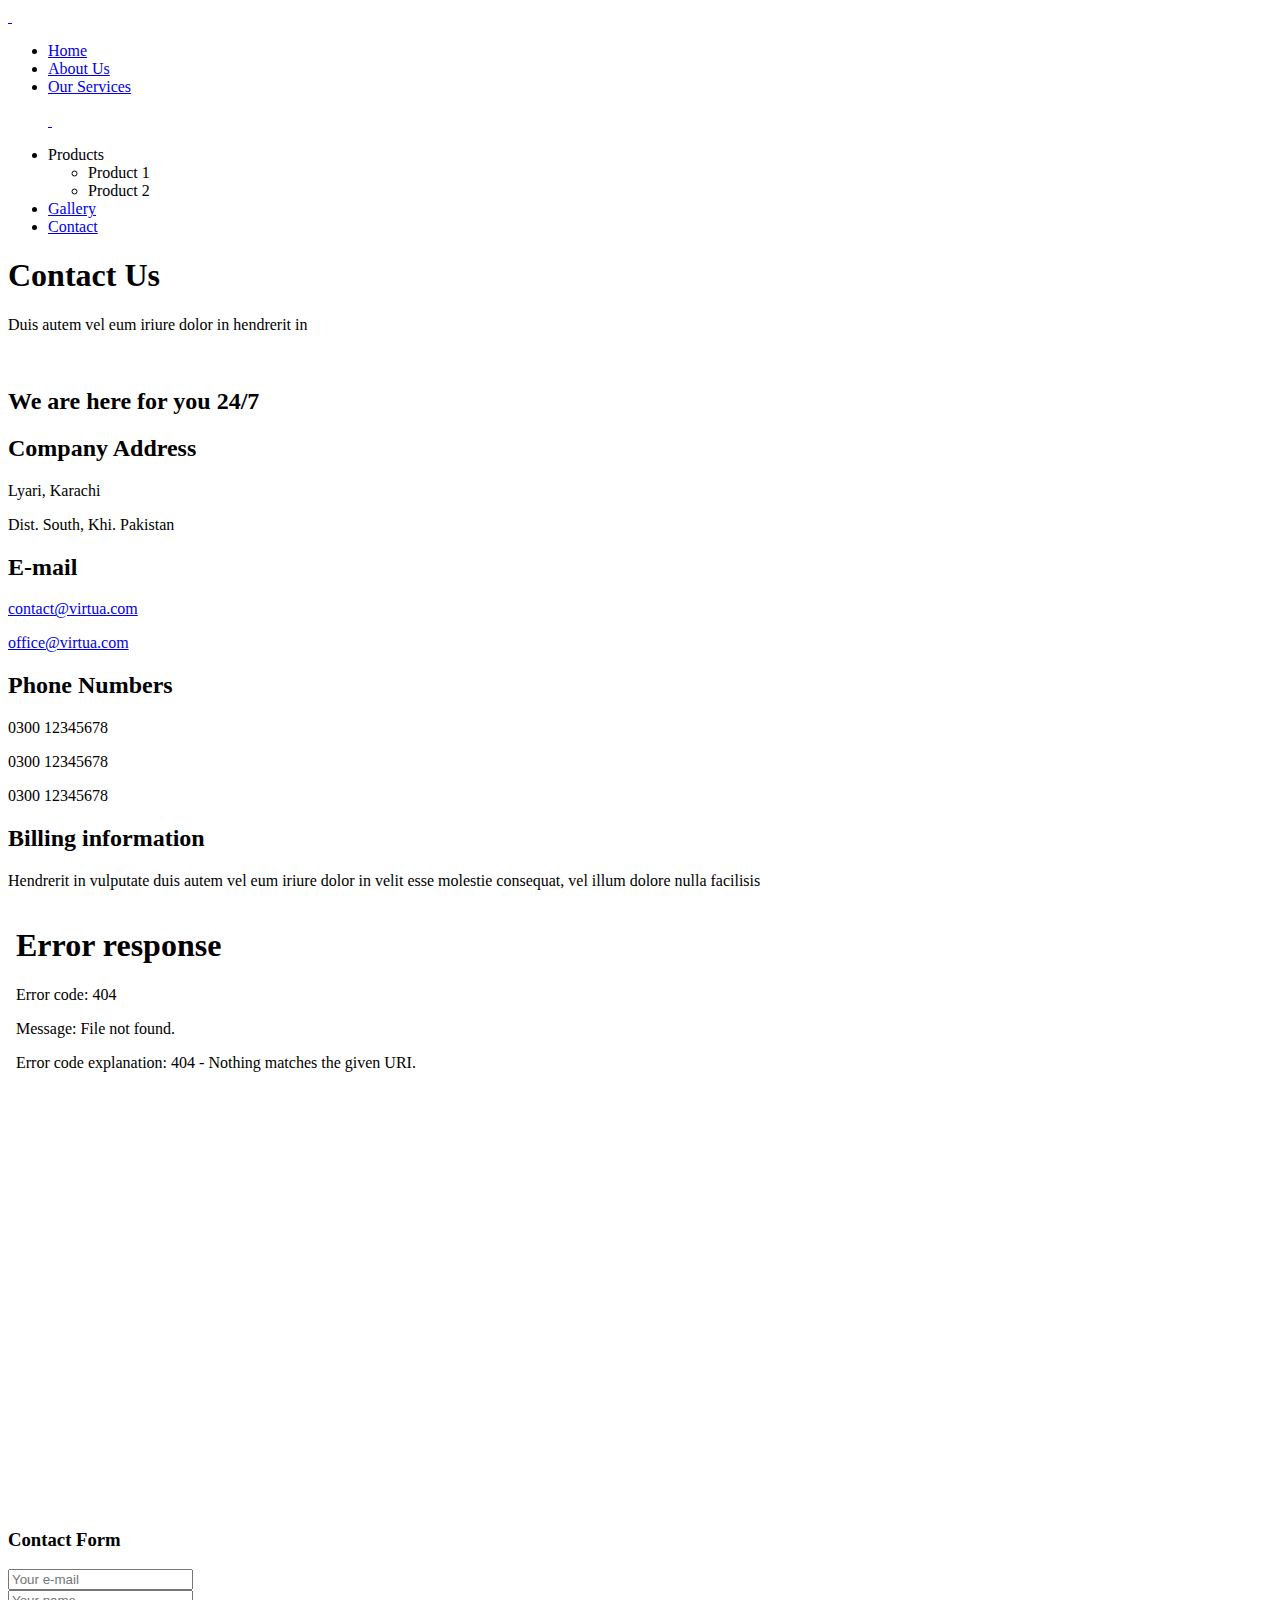
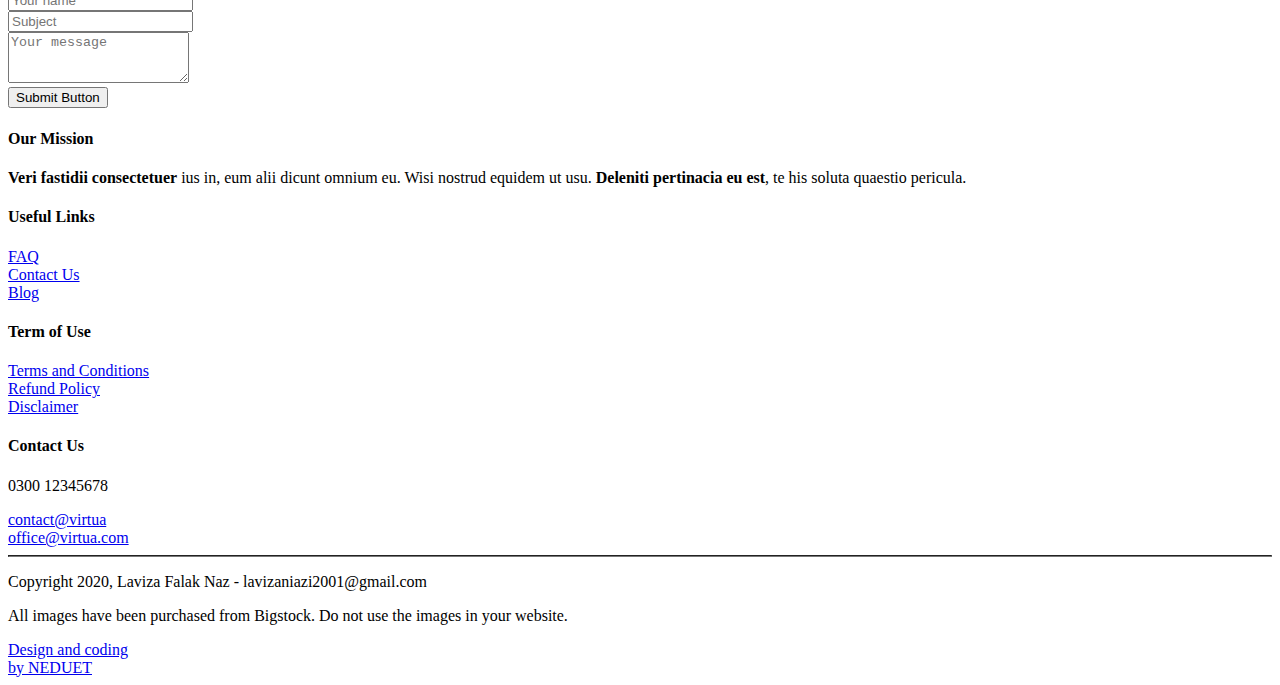
==== contact.html @ 04caccad "Create contact.html" ====
<!DOCTYPE html>
<html lang="en-US">
  <head>
    <meta charset="UTF-8">
    <meta name="viewport" content="width=device-width, initial-scale=1.0" />
    <title>Virtua - Contact us </title>
    <link rel="stylesheet" href="css/components.css">
    <link rel="stylesheet" href="css/icons.css">
    <link rel="stylesheet" href="css/responsee.css">
    <link rel="stylesheet" href="owl-carousel/owl.carousel.css">
    <link rel="stylesheet" href="owl-carousel/owl.theme.css">
    <link rel="stylesheet" href="css/lightcase.css">
    <!-- CUSTOM STYLE -->      
    <link rel="stylesheet" href="css/plpain.css">
    <link href="https://fonts.googleapis.com/css?family=Poppins:100,200,300,400,700,900&amp;subset=latin-ext" rel="stylesheet"> 
    <script type="text/javascript" src="js/jquery-1.8.3.min.js"></script>
    <script type="text/javascript" src="js/jquery-ui.min.js"></script>   
  </head>

  <body class="size-1280">
    <!-- PREMIUM FEATURES BUTTON -->
  	<a target="_blank" class="hide-s" href="../virtua/" style="position:fixed;top:120px;right:-14px;z-index:10;"><img src="img/premium-features.png" alt=""></a>
    <!-- HEADER -->
    <header role="banner" class="position-absolute">    
      <!-- Top Navigation -->
      <nav class="background-transparent background-primary-dott full-width sticky">          
        <div class="top-nav"> 
          <!-- mobile version logo -->              
          <div class="logo hide-l hide-xl hide-xxl">
             <a href="index.html" class="logo">
              <!-- Logo White Version -->
              <img class="logo-white" src="img/logo.svg" alt="">
              <!-- Logo Dark Version -->
              <img class="logo-dark" src="img/logo-dark.svg" alt="">
            </a>
          </div>                  
          <p class="nav-text"></p>
          
          <!-- left menu items -->
          <div class="top-nav left-menu">
             <ul class="right top-ul chevron">
                <li><a href="index.html">Home</a></li>
                <li><a href="about-us.html">About Us</a></li>
                <li><a href="services.html">Our Services</a></li>
             </ul>
          </div>
          
          <!-- logo -->
          <ul class="logo-menu">
            <a href="index.html" class="logo">
              <!-- Logo White Version -->
              <img class="logo-white" src="img/logo.svg" alt="">
              <!-- Logo Dark Version -->
              <img class="logo-dark" src="img/logo-dark.svg" alt="">
            </a>
          </ul>
          
          <!-- right menu items -->
          <div class="top-nav right-menu">
             <ul class="top-ul chevron">
                <li>
                  <a>Products</a>
                  <ul>
                    <li><a>Product 1</a></li>
                    <li><a>Product 2</a></li>
                  </ul>
                </li>
                <li><a href="gallery.html">Gallery</a></li>
                <li><a href="contact.html">Contact</a></li>
             </ul> 
          </div>
        </div>
      </nav>
    </header>
    
    <!-- MAIN -->
    <main role="main">
      <article>    
        <!-- Header -->
        <header class="section background-image text-center" style="background-image:url(img/carousel-02.jpg)">
          <h1 class="animated-element slow text-extra-thin text-white text-s-size-30 text-m-size-40 text-size-50 text-line-height-1 margin-bottom-30 margin-top-130">
            Contact Us
          </h1>
          <p class="animated-element text-white">Duis autem vel eum iriure dolor in hendrerit in</p>
          
          <!-- white full width arrow object -->
          <img class="arrow-object" src="img/arrow-object-white.svg" alt="">
        </header>
        
        <!-- Section 1 -->
        <section class="section-small-padding background-white text-center">      
          <div class="line">
            <i class="icon-sli-heart text-primary text-size-40"></i>
            <h2 class="text-dark text-size-50 text-m-size-40">We are here for you <b class="text-primary">24/7</b></h2>
          </div>                                                                                                    
        </section>
        
        <!-- Section 2 -->
        <section class="full-width background-grey">
          <div class="m-12 l-6">
            <div class="padding-3x">
              <div class="margin2x">
                
                <div class="l-12 xl-6 margin-bottom-60">
                  <div class="float-left">
                    <i class="icon-sli-location-pin text-primary text-size-40 text-line-height-1"></i>
                  </div>
                  <div class="margin-left-60">
                    <h2 class="text-size-20 margin-bottom-10 text-strong">Company Address</h2>                
                    <p>Lyari, Karachi</p>
                    <p>Dist. South, Khi. Pakistan</p>             
                  </div>
                </div>
                
                <div class="l-12 xl-6 margin-bottom-60">
                  <div class="float-left">
                    <i class="icon-sli-envelope text-primary text-size-40 text-line-height-1"></i>
                  </div>
                  <div class="margin-left-60">
                    <h2 class="text-size-20 margin-bottom-10 text-strong">E-mail</h2>                
                    <p><a class="text-primary-hover" href="#">contact@virtua.com</a></p>
                    <p><a class="text-primary-hover" href="#">office@virtua.com</a></p>               
                  </div>
                </div>
                
                <div class="l-12 xl-6 margin-bottom-60">
                  <div class="float-left">
                    <i class="icon-sli-earphones-alt text-primary text-size-40 text-line-height-1"></i>
                  </div>
                  <div class="margin-left-60">
                    <h2 class="text-size-20 margin-bottom-10 text-strong">Phone Numbers</h2>                
                    <p>0300 12345678</p>
                    <p>0300 12345678</p>
                    <p>0300 12345678</p>               
                  </div>
                </div>
                
                <div class="l-12 xl-6">
                  <div class="float-left">
                    <i class="icon-sli-paper-plane text-primary text-size-40 text-line-height-1"></i>
                  </div>
                  <div class="margin-left-60">
                    <h2 class="text-size-20 margin-bottom-10 text-strong">Billing information</h2>
                    <p>Hendrerit in vulputate duis autem vel eum iriure dolor in velit esse molestie consequat, vel illum dolore nulla facilisis</p>                 
                  </div>
                </div>
              </div>
            </div>
          </div>
          <div class="m-12 l-6">
            <iframe src="<iframe src="https://www.google.com/maps/embed?pb=!1m18!1m12!1m3!1d924244.0619641689!2d66.59499551729773!3d25.192146526892635!2m3!1f0!2f0!3f0!3m2!1i1024!2i768!4f13.1!3m3!1m2!1s0x3eb33e06651d4bbf%3A0x9cf92f44555a0c23!2sKarachi%2C%20Karachi%20City%2C%20Sindh!5e0!3m2!1sen!2s!4v1603835503792!5m2!1sen!2s" width="100%" height="600" frameborder="0" style="border:0"></iframe>
          </div>
        </section>
        
        <!-- Section 3 -->
        <section class="section background-dark">
          <div class="s-12 m-12 l-4 center">
            <h3 class="text-size-30 margin-bottom-40 text-center"><b>Contact Form</b></h3>
            <form class="customform text-white" method="post" enctype="multipart/form-data">
              <div class="line">
                <div class="margin">
                  <div class="s-12 m-12 l-6">
                    <input name="email" class="required email" placeholder="Your e-mail" title="Your e-mail" type="text" />
                  </div>
                  <div class="s-12 m-12 l-6">
                    <input name="name" class="name" placeholder="Your name" title="Your name" type="text" />
                  </div>
                </div>
              </div>            
                              
              <div class="line">       
                <div class="s-12">
                  <input name="subject" class="required subject" placeholder="Subject" title="Subject" type="text" />
                </div>
                <div class="s-12">
                  <textarea name="message" class="required message" placeholder="Your message" rows="3"></textarea>
                </div>
                <div class="s-12"><button class="button border-radius text-white background-primary" type="submit">Submit Button</button></div>
              </div>    
            </form>
          </div>           
        </section>
      </article>
    </main>
    
    <!-- FOOTER -->
    <footer>
      <!-- Social -->
      <div class="background-primary padding text-center">
        <a href="/"><i class="icon-facebook_circle text-size-25 text-dark"></i></a> 
        <a href="/"><i class="icon-twitter_circle text-size-25 text-dark"></i></a>
        <a href="/"><i class="icon-google_plus_circle text-size-25 text-dark"></i></a>
        <a href="/"><i class="icon-instagram_circle text-size-25 text-dark"></i></a> 
        <a href="/"><i class="icon-linked_in_circle text-size-25 text-dark"></i></a>                                                                       
      </div>
      <!-- Main Footer -->
      <section class="section background-dark">
        <div class="line"> 
          <div class="margin2x">
            <div class="s-12 m-6 l-3 xl-5">
               <h4 class="text-white text-strong">Our Mission</h4>
               <p>
                 <b class="text-size-20">Veri fastidii consectetuer</b> ius in, eum alii dicunt omnium eu. Wisi nostrud equidem ut usu. <b class="text-size-20">Deleniti pertinacia eu est</b>, te his soluta quaestio pericula.
               </p>
            </div>
            <div class="s-12 m-6 l-3 xl-2">
               <h4 class="text-white text-strong margin-m-top-30">Useful Links</h4>
               <a class="text-primary-hover" href="#">FAQ</a><br>      
               <a class="text-primary-hover" href="contact.html">Contact Us</a><br>
               <a class="text-primary-hover" href="#">Blog</a>
            </div>
            <div class="s-12 m-6 l-3 xl-2">
               <h4 class="text-white text-strong margin-m-top-30">Term of Use</h4>
               <a class="text-primary-hover" href="#">Terms and Conditions</a><br>
               <a class="text-primary-hover" href="#">Refund Policy</a><br>
               <a class="text-primary-hover" href="#">Disclaimer</a>
            </div>
            <div class="s-12 m-6 l-3 xl-3">
               <h4 class="text-white text-strong margin-m-top-30">Contact Us</h4>
                <p><i class="icon-sli-screen-smartphone text-primary"></i> 0300 12345678</p>
                <a class="text-primary-hover" href="#"><i class="icon-sli-mouse text-primary"></i> contact@virtua</a><br>
                <a class="text-primary-hover" href="#"><i class="icon-sli-mouse text-primary"></i> office@virtua.com</a>
            </div>
          </div>  
        </div>    
      </section>
      <div class="background-dark">
         <div class="line">
            <hr class="break margin-top-bottom-0" style="border-color: #777;">
         </div>
      </div>
      <!-- Bottom Footer -->
      <section class="padding-2x background-dark full-width">
        <div class="line">
          <div class="s-12 l-6">
            <p class="text-size-12">Copyright 2020, Laviza Falak Naz - lavizaniazi2001@gmail.com</p>
            <p class="text-size-12">All images have been purchased from Bigstock. Do not use the images in your website.</p>
          </div>
          <div class="s-12 l-6">
            <a class="right text-size-12 text-primary-hover" href="#" title="Response - lightweight responsive framework">Design and coding<br> by NEDUET</a>
          </div>
        </div>  
      </section>
    </footer>
    <script type="text/javascript" src="js/responsee.js"></script>
    <script type="text/javascript" src="owl-carousel/owl.carousel.js"></script>
    <script type="text/javascript" src="js/plain.js"></script> 
  </body>
</html>
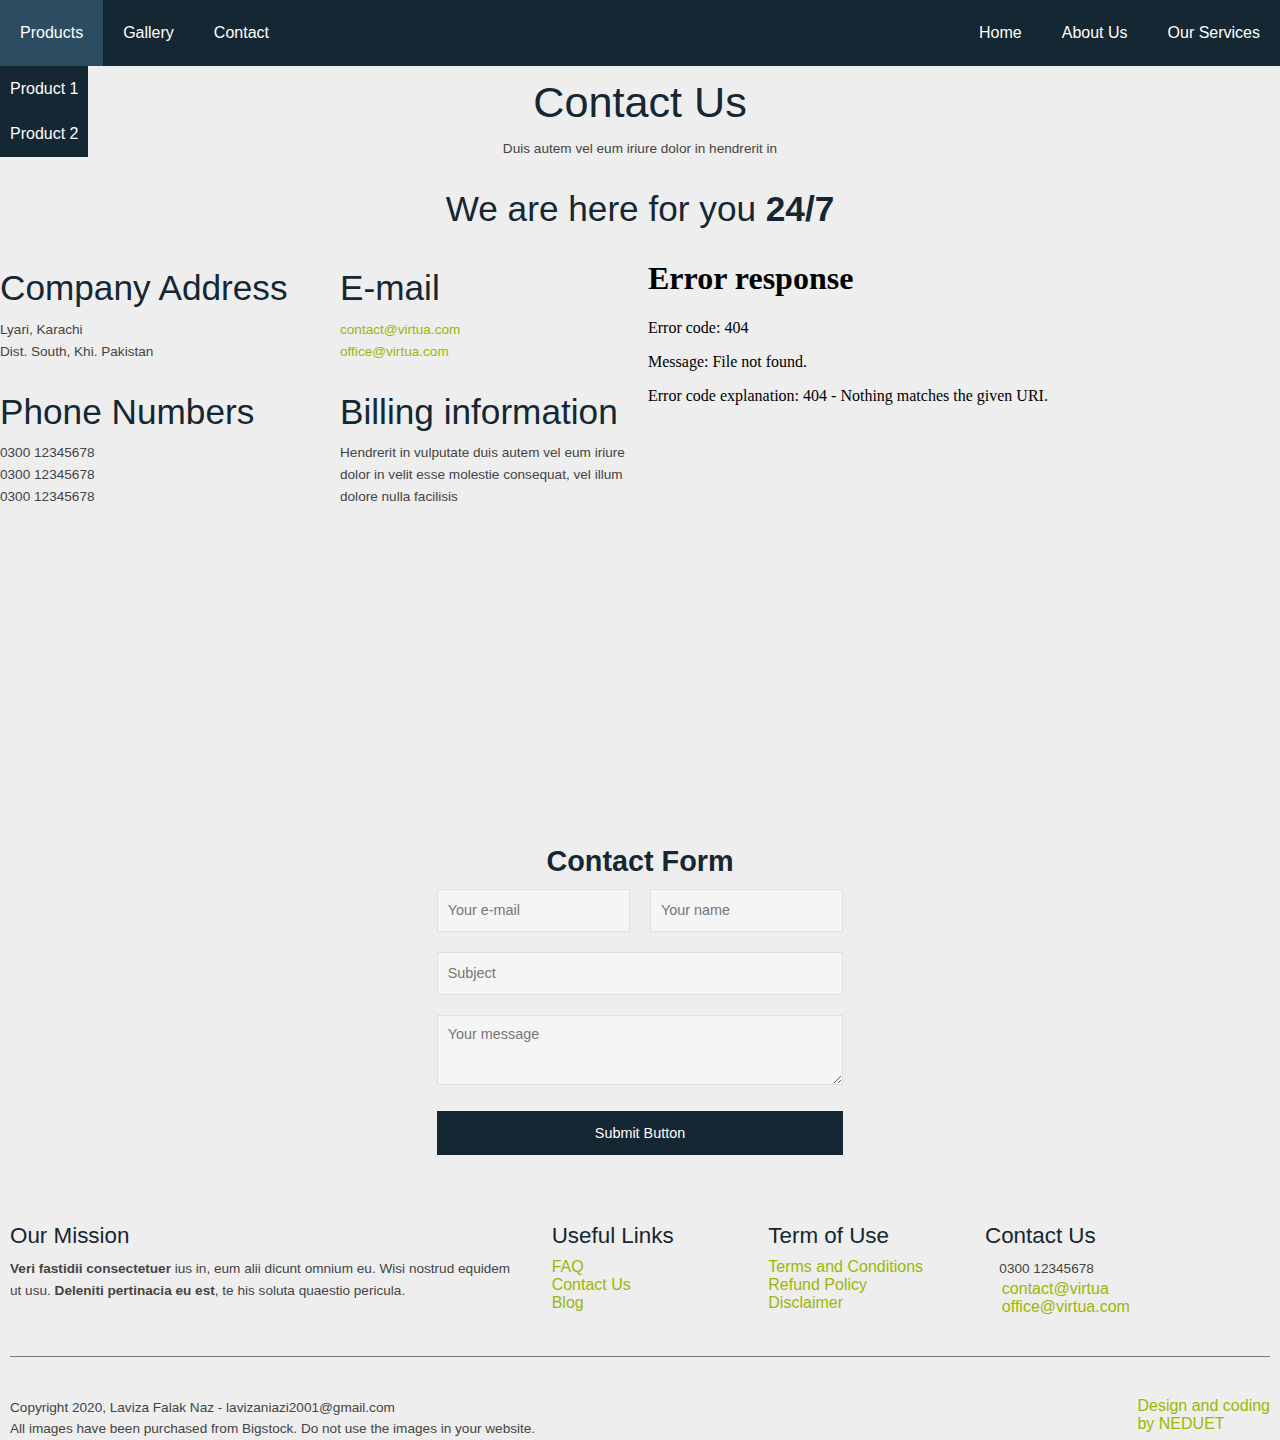
==== commit 18bcdc2b: "Update contact.html" ====
--- a/contact.html
+++ b/contact.html
@@ -87,7 +87,7 @@
           <img class="arrow-object" src="img/arrow-object-white.svg" alt="">
         </header>
         
-        <!-- Section 1 -->
+        <!-- Section 01 -->
         <section class="section-small-padding background-white text-center">      
           <div class="line">
             <i class="icon-sli-heart text-primary text-size-40"></i>
--- a/css/components.css
+++ b/css/components.css
@@ -0,0 +1,202 @@
+/*
+ * Components CSS - v5 - 2016-07-08
+ * https://www.myresponsee.com
+ * Copyright 2018, Vision Design - graphic zoo
+ * Free to use under the MIT license.
+*/
+/* Tabs */
+.tab-item {
+  background: none repeat scroll 0 0 #fff;
+  display: none;
+  padding: 1.25rem 0;
+}
+.tab-item.tab-active {
+  display: block;
+}
+.tab-content > .tab-label {
+  display: none;
+}
+.tab-nav > .tab-label {
+  float:left;
+}
+a.tab-label, a.tab-label:link, a.tab-label:visited, a.tab-label:hover {
+  background: none repeat scroll 0 0 #262626;
+  color: #fff;
+  margin-right: 1px;
+  padding: 0.625rem 1.25rem;
+  transition: background 0.20s linear 0s;
+  -o-transition: background 0.20s linear 0s;
+  -ms-transition: background 0.20s linear 0s;
+  -moz-transition: background 0.20s linear 0s;
+  -webkit-transition: background 0.20s linear 0s;
+}
+a.tab-label:hover,a.tab-label.active-btn {
+  background: none repeat scroll 0 0 #999;
+}
+.tab-label.active-btn {
+  cursor: default;
+}
+.tab-content {
+  text-align: left;
+}
+@media screen and (max-width:768px) {    
+  .tab-nav > .tab-label {
+    margin: 0.5px 0;
+    width: 100%;
+  }
+}
+/* Custom forms */
+form.customform input, form.customform select, form.customform textarea, form.customform button {
+ font-size:0.9rem;
+ font-family:inherit;
+ margin-bottom:1.25rem;
+} 
+form.customform input, form.customform select {height: 2.7rem;}
+form.customform input, form.customform textarea, form.customform select { 
+ background: none repeat scroll 0 0 #F5F5F5;
+ transition: background 0.20s linear 0s;
+ -o-transition: background 0.20s linear 0s;
+ -ms-transition: background 0.20s linear 0s;
+ -moz-transition: background 0.20s linear 0s;
+ -webkit-transition: background 0.20s linear 0s;
+}
+form.customform input:hover, form.customform textarea:hover, form.customform select:hover, form.customform input:focus, form.customform textarea:focus, form.customform select:focus {background: none repeat scroll 0 0 #fff;}
+form.customform input, form.customform textarea, form.customform select {
+ background: none repeat scroll 0 0 #F5F5F5;
+ border: 1px solid #E0E0E0;
+ padding: 0.625rem;
+ width: 100%;
+}
+form.customform input[type="file"] {
+ border: 1px solid #E0E0E0;
+ height: auto;
+ max-height: 2.7rem;
+ min-height: 2.7rem;
+ padding: 0.4rem;
+ width: 100%;
+}
+form.customform input[type="radio"], form.customform input[type="checkbox"] {
+ margin-right: 0.625rem;
+ width:auto;
+ padding:0;
+ height:auto;
+}
+form.customform option {padding: 0.625rem;}
+form.customform select[multiple="multiple"] {height: auto;}
+form.customform button {
+ width: 100%;
+ background: none repeat scroll 0 0 #152732;
+ border: 0 none;
+ color: #fff;
+ height: 2.7rem;
+ padding: 0.625rem;
+ cursor:pointer;
+ width: 100%;
+ transition: background 0.20s linear 0s;
+ -o-transition: background 0.20s linear 0s;
+ -ms-transition: background 0.20s linear 0s;
+ -moz-transition: background 0.20s linear 0s;
+ -webkit-transition: background 0.20s linear 0s;
+}
+/* Tooltip */
+a.tooltip-container,.tooltip-container {
+  border-bottom:1px dotted;
+  border-bottom-color: color;
+  cursor: help;
+  font-weight: 600;
+}
+a .tooltip-content,.tooltip-content {
+  background: #152732 none repeat scroll 0 0;
+  color: #fff!important;
+  border-radius: 3px;
+  display: none;
+  font-size: 0.8rem;
+  font-weight: normal;
+  line-height: 1.3rem;
+  margin-top: -1.25rem;
+  max-width: 300px;
+  padding: 0.625rem;
+  position: absolute;
+  z-index: 10;
+}
+.tooltip-content::after {
+  border-left: 9px solid transparent;
+  border-right: 9px solid transparent;
+  border-top: 7px solid #152732;
+  bottom: -5px;
+  clear: both;
+  content: "";
+  height: 0;
+  left: 50%;
+  margin-left: -5px;
+  position: absolute;
+  width: 0;
+}
+a.tooltip-content.tooltip-bottom,.tooltip-content.tooltip-bottom {
+  margin-top: 1.25rem;
+}
+.tooltip-content.tooltip-bottom::after {
+  border-left: 9px solid transparent;
+  border-right: 9px solid transparent;
+  border-top: 0;
+  border-bottom: 7px solid #152732;
+  top: -5px;
+}
+/* Buttons */
+.button,a.button,a.button:link,a.button:active,a.button:visited {
+  background: #777 none repeat scroll 0 0;
+  border: 0;
+  color: #fff;
+  cursor: pointer;
+  display: inline-block;
+  font-size: 0.85rem;
+  padding: 0.825rem 1rem;
+  text-align: center;
+  transition: all 0.20s linear 0s;
+  -o-transition: all 0.20s linear 0s;
+  -ms-transition: all 0.20s linear 0s;
+  -moz-transition: all 0.20s linear 0s;
+  -webkit-transition: all 0.20s linear 0s;
+}
+.button.rounded-btn {
+  border-radius: 4px;
+}
+.button.rounded-full-btn {
+  border-radius: 100px;
+}
+.button:hover {box-shadow: 0 0 10px 100px rgba(255,255,255,0.15) inset;}
+.button.secondary-btn,a.button.secondary-btn,a.button.secondary-btn:link,a.button.secondary-btn:active,a.button.secondary-btn:visited {
+  background: #444 none repeat scroll 0 0;
+}
+.button.cancel-btn,a.button.cancel-btn,a.button.cancel-btn:link,a.button.cancel-btn:active,a.button.cancel-btn:visited {
+  background: #dc003a none repeat scroll 0 0;
+}
+.button.submit-btn,a.button.submit-btn,a.button.submit-btn:link,a.button.submit-btn:active,a.button.submit-btn:visited {
+  background: #b4bf04 none repeat scroll 0 0;
+}
+.button.reload-btn,a.button.reload-btn,a.button.reload-btn:link,a.button.reload-btn:active,a.button.reload-btn:visited {
+  background: #ff9800 none repeat scroll 0 0;
+}
+.button.disabled-btn {
+  cursor: not-allowed!important;
+  opacity: 0.2;
+}
+.button i {
+  background: rgba(0, 0, 0, 0.1) none repeat scroll 0 0;
+  border-radius: 27px;
+  color: #fff!important;
+  display: inline-block;
+  font-size: 0.8rem;
+  height: 27px;
+  line-height: 27px;
+  margin-right: 5px;
+  width: 27px;
+  transition: all 0.20s linear 0s;
+  -o-transition: all 0.20s linear 0s;
+  -ms-transition: all 0.20s linear 0s;
+  -moz-transition: all 0.20s linear 0s;
+  -webkit-transition: all 0.20s linear 0s;
+}
+.button:hover > i {
+  background: rgba(0, 0, 0, 0.06) none repeat scroll 0 0;
+}
--- a/css/icons.css
+++ b/css/icons.css
@@ -0,0 +1,791 @@
+/* Icon font - MFG labs */
+@font-face {
+  font-family: 'mfg';
+    src: url('../font/mfglabsiconset-webfont.eot');
+    src: url('../font/mfglabsiconset-webfont.svg#mfg_labs_iconsetregular') format('svg'),
+   		   url('../font/mfglabsiconset-webfont.eot?#iefix') format('embedded-opentype'),
+         url('../font/mfglabsiconset-webfont.woff') format('woff'),
+         url('../font/mfglabsiconset-webfont.ttf') format('truetype');
+    font-weight: normal;
+    font-style: normal;
+}
+
+.icon-cloud,
+.icon-at,
+.icon-plus,
+.icon-minus,
+.icon-arrow_up,
+.icon-arrow_down,
+.icon-arrow_right,
+.icon-arrow_left,
+.icon-chevron_down,
+.icon-chevron_up,
+.icon-chevron_right,
+.icon-chevron_left,
+.icon-reorder,
+.icon-list,
+.icon-reorder_square,
+.icon-reorder_square_line,
+.icon-coverflow,
+.icon-coverflow_line,
+.icon-pause,
+.icon-play,
+.icon-step_forward,
+.icon-step_backward,
+.icon-fast_forward,
+.icon-fast_backward,
+.icon-cloud_upload,
+.icon-cloud_download,
+.icon-data_science,
+.icon-data_science_black,
+.icon-globe,
+.icon-globe_black,
+.icon-math_ico,
+.icon-math,
+.icon-math_black,
+.icon-paperplane_ico,
+.icon-paperplane,
+.icon-paperplane_black,
+.icon-color_balance,
+.icon-star,
+.icon-star_half,
+.icon-star_empty,
+.icon-star_half_empty,
+.icon-reload,
+.icon-heart,
+.icon-heart_broken,
+.icon-hashtag,
+.icon-reply,
+.icon-retweet,
+.icon-signin,
+.icon-signout,
+.icon-download,
+.icon-upload,
+.icon-placepin,
+.icon-display_screen,
+.icon-tablet,
+.icon-smartphone,
+.icon-connected_object,
+.icon-lock,
+.icon-unlock,
+.icon-camera,
+.icon-isight,
+.icon-video_camera,
+.icon-random,
+.icon-message,
+.icon-discussion,
+.icon-calendar,
+.icon-ringbell,
+.icon-movie,
+.icon-mail,
+.icon-pen,
+.icon-settings,
+.icon-measure,
+.icon-vector,
+.icon-vector_pen,
+.icon-mute_on,
+.icon-mute_off,
+.icon-home,
+.icon-sheet,
+.icon-arrow_big_right,
+.icon-arrow_big_left,
+.icon-arrow_big_down,
+.icon-arrow_big_up,
+.icon-dribbble_circle,
+.icon-dribbble,
+.icon-facebook_circle,
+.icon-facebook,
+.icon-git_circle_alt,
+.icon-git_circle,
+.icon-git,
+.icon-octopus,
+.icon-twitter_circle,
+.icon-twitter,
+.icon-google_plus_circle,
+.icon-google_plus,
+.icon-linked_in_circle,
+.icon-linked_in,
+.icon-instagram,
+.icon-instagram_circle,
+.icon-mfg_icon,
+.icon-xing,
+.icon-xing_circle,
+.icon-mfg_icon_circle,
+.icon-user,
+.icon-user_male,
+.icon-user_female,
+.icon-users,
+.icon-file_open,
+.icon-file_close,
+.icon-file_alt,
+.icon-file_close_alt,
+.icon-attachment,
+.icon-check,
+.icon-cross_mark,
+.icon-cancel_circle,
+.icon-check_circle,
+.icon-magnifying,
+.icon-inbox,
+.icon-clock,
+.icon-stopwatch,
+.icon-hourglass,
+.icon-trophy,
+.icon-unlock_alt,
+.icon-lock_alt,
+.icon-arrow_doubled_right,
+.icon-arrow_doubled_left,
+.icon-arrow_doubled_down,
+.icon-arrow_doubled_up,
+.icon-link,
+.icon-warning,
+.icon-warning_alt,
+.icon-magnifying_plus,
+.icon-magnifying_minus,
+.icon-white_question,
+.icon-black_question,
+.icon-stop,
+.icon-share,
+.icon-eye,
+.icon-trash_can,
+.icon-hard_drive,
+.icon-information_black,
+.icon-information_white,
+.icon-printer,
+.icon-letter,
+.icon-soundcloud,
+.icon-soundcloud_circle,
+.icon-anchor,
+.icon-female_sign,
+.icon-male_sign,
+.icon-joystick,
+.icon-high_voltage,
+.icon-fire,
+.icon-newspaper,
+.icon-chart,
+.icon-spread,
+.icon-spinner_1,
+.icon-spinner_2,
+.icon-chart_alt,
+.icon-label,
+.icon-brush,
+.icon-refresh,
+.icon-node,
+.icon-node_2,
+.icon-node_3,
+.icon-link_2_nodes,
+.icon-link_3_nodes,
+.icon-link_loop_nodes,
+.icon-node_size,
+.icon-node_color,
+.icon-layout_directed,
+.icon-layout_radial,
+.icon-layout_hierarchical,
+.icon-node_link_direction,
+.icon-node_link_short_path,
+.icon-node_cluster,
+.icon-display_graph,
+.icon-node_link_weight,
+.icon-more_node_links,
+.icon-node_shape,
+.icon-node_icon,
+.icon-node_text,
+.icon-node_link_text,
+.icon-node_link_color,
+.icon-node_link_shape,
+.icon-credit_card,
+.icon-disconnect,
+.icon-graph,
+.icon-new_user {
+  font-family: 'mfg';
+  font-style: normal;
+  font-variant: normal;
+  font-weight: normal;
+  color:#e3e3e3;
+  speak: none; 
+  text-transform: none;
+  /* Better Font Rendering =========== */
+  -webkit-font-smoothing: antialiased;
+  -moz-osx-font-smoothing: grayscale;
+}
+.icon2x {font-size: 2rem;}
+.icon3x {font-size: 3rem;}
+
+.icon-cloud:before { content: "\2601"; }
+.icon-at:before { content: "\0040"; }
+.icon-plus:before { content: "\002B"; }
+.icon-minus:before { content: "\2212"; }
+.icon-arrow_up:before { content: "\2191"; }
+.icon-arrow_down:before { content: "\2193"; }
+.icon-arrow_right:before { content: "\2192"; }
+.icon-arrow_left:before { content: "\2190"; }
+.icon-chevron_down:before { content: "\f004"; }
+.icon-chevron_up:before { content: "\f005"; }
+.icon-chevron_right:before { content: "\f006"; }
+.icon-chevron_left:before { content: "\f007"; }
+.icon-reorder:before { content: "\f008"; }
+.icon-list:before { content: "\f009"; }
+.icon-reorder_square:before { content: "\f00a"; }
+.icon-reorder_square_line:before { content: "\f00b"; }
+.icon-coverflow:before { content: "\f00c"; }
+.icon-coverflow_line:before { content: "\f00d"; }
+.icon-pause:before { content: "\f00e"; }
+.icon-play:before { content: "\f00f"; }
+.icon-step_forward:before { content: "\f010"; }
+.icon-step_backward:before { content: "\f011"; }
+.icon-fast_forward:before { content: "\f012"; }
+.icon-fast_backward:before { content: "\f013"; }
+.icon-cloud_upload:before { content: "\f014"; }
+.icon-cloud_download:before { content: "\f015"; }
+.icon-data_science:before { content: "\f016"; }
+.icon-data_science_black:before { content: "\f017"; }
+.icon-globe:before { content: "\f018"; }
+.icon-globe_black:before { content: "\f019"; }
+.icon-math_ico:before { content: "\f01a"; }
+.icon-math:before { content: "\f01b"; }
+.icon-math_black:before { content: "\f01c"; }
+.icon-paperplane_ico:before { content: "\f01d"; }
+.icon-paperplane:before { content: "\f01e"; }
+.icon-paperplane_black:before { content: "\f01f"; }
+.icon-color_balance:before { content: "\f020"; }
+.icon-star:before { content: "\2605"; }
+.icon-star_half:before { content: "\f022"; }
+.icon-star_empty:before { content: "\2606"; }
+.icon-star_half_empty:before { content: "\f024"; }
+.icon-reload:before { content: "\f025"; }
+.icon-heart:before { content: "\2665"; }
+.icon-heart_broken:before { content: "\f028"; }
+.icon-hashtag:before { content: "\f029"; }
+.icon-reply:before { content: "\f02a"; }
+.icon-retweet:before { content: "\f02b"; }
+.icon-signin:before { content: "\f02c"; }
+.icon-signout:before { content: "\f02d"; }
+.icon-download:before { content: "\f02e"; }
+.icon-upload:before { content: "\f02f"; }
+.icon-placepin:before { content: "\f031"; }
+.icon-display_screen:before { content: "\f032"; }
+.icon-tablet:before { content: "\f033"; }
+.icon-smartphone:before { content: "\f034"; }
+.icon-connected_object:before { content: "\f035"; }
+.icon-lock:before { content: "\F512"; }
+.icon-unlock:before { content: "\F513"; }
+.icon-camera:before { content: "\F4F7"; }
+.icon-isight:before { content: "\f039"; }
+.icon-video_camera:before { content: "\f03a"; }
+.icon-random:before { content: "\f03b"; }
+.icon-message:before { content: "\F4AC"; }
+.icon-discussion:before { content: "\f03d"; }
+.icon-calendar:before { content: "\F4C5"; }
+.icon-ringbell:before { content: "\f03f"; }
+.icon-movie:before { content: "\f040"; }
+.icon-mail:before { content: "\2709"; }
+.icon-pen:before { content: "\270F"; }
+.icon-settings:before { content: "\9881"; }
+.icon-measure:before { content: "\f044"; }
+.icon-vector:before { content: "\f045"; }
+.icon-vector_pen:before { content: "\2712"; }
+.icon-mute_on:before { content: "\f047"; }
+.icon-mute_off:before { content: "\f048"; }
+.icon-home:before { content: "\2302"; }
+.icon-sheet:before { content: "\f04a"; }
+.icon-arrow_big_right:before { content: "\21C9"; }
+.icon-arrow_big_left:before { content: "\21C7"; }
+.icon-arrow_big_down:before { content: "\21CA"; }
+.icon-arrow_big_up:before { content: "\21C8"; }
+.icon-dribbble_circle:before { content: "\f04f"; }
+.icon-dribbble:before { content: "\f050"; }
+.icon-facebook_circle:before { content: "\f051"; }
+.icon-facebook:before { content: "\f052"; }
+.icon-git_circle_alt:before { content: "\f053"; }
+.icon-git_circle:before { content: "\f054"; }
+.icon-git:before { content: "\f055"; }
+.icon-octopus:before { content: "\f056"; }
+.icon-twitter_circle:before { content: "\f057"; }
+.icon-twitter:before { content: "\f058"; }
+.icon-google_plus_circle:before { content: "\f059"; }
+.icon-google_plus:before { content: "\f05a"; }
+.icon-linked_in_circle:before { content: "\f05b"; }
+.icon-linked_in:before { content: "\f05c"; }
+.icon-instagram:before { content: "\f05d"; }
+.icon-instagram_circle:before { content: "\f05e"; }
+.icon-mfg_icon:before { content: "\f05f"; }
+.icon-xing:before { content: "\F532"; }
+.icon-xing_circle:before { content: "\F533"; }
+.icon-mfg_icon_circle:before { content: "\f060"; }
+.icon-user:before { content: "\f061"; }
+.icon-user_male:before { content: "\f062"; }
+.icon-user_female:before { content: "\f063"; }
+.icon-users:before { content: "\f064"; }
+.icon-file_open:before { content: "\F4C2"; }
+.icon-file_close:before { content: "\f067"; }
+.icon-file_alt:before { content: "\f068"; }
+.icon-file_close_alt:before { content: "\f069"; }
+.icon-attachment:before { content: "\f06a"; }
+.icon-check:before { content: "\2713"; }
+.icon-cross_mark:before { content: "\274C"; }
+.icon-cancel_circle:before { content: "\F06E"; }
+.icon-check_circle:before { content: "\f06d"; }
+.icon-magnifying:before { content: "\F50D"; }
+.icon-inbox:before { content: "\f070"; }
+.icon-clock:before { content: "\23F2"; }
+.icon-stopwatch:before { content: "\23F1"; }
+.icon-hourglass:before { content: "\231B"; }
+.icon-trophy:before { content: "\f074"; }
+.icon-unlock_alt:before { content: "\F075"; }
+.icon-lock_alt:before { content: "\F510"; }
+.icon-arrow_doubled_right:before { content: "\21D2"; }
+.icon-arrow_doubled_left:before { content: "\21D0"; }
+.icon-arrow_doubled_down:before { content: "\21D3"; }
+.icon-arrow_doubled_up:before { content: "\21D1"; }
+.icon-link:before { content: "\f07B"; }
+.icon-warning:before { content: "\2757"; }
+.icon-warning_alt:before { content: "\2755"; }
+.icon-magnifying_plus:before { content: "\f07E"; }
+.icon-magnifying_minus:before { content: "\f07F"; }
+.icon-white_question:before { content: "\2754"; }
+.icon-black_question:before { content: "\2753"; }
+.icon-stop:before { content: "\f080"; }
+.icon-share:before { content: "\f081"; }
+.icon-eye:before { content: "\f082"; }
+.icon-trash_can:before { content: "\f083"; }
+.icon-hard_drive:before { content: "\f084"; }
+.icon-information_black:before { content: "\f085"; }
+.icon-information_white:before { content: "\f086"; }
+.icon-printer:before { content: "\f087"; }
+.icon-letter:before { content: "\f088"; }
+.icon-soundcloud:before { content: "\f089"; }
+.icon-soundcloud_circle:before { content: "\f08A"; }
+.icon-anchor:before { content: "\2693"; }
+.icon-female_sign:before { content: "\2640"; }
+.icon-male_sign:before { content: "\2642"; }
+.icon-joystick:before { content: "\F514"; }
+.icon-high_voltage:before { content: "\26A1"; }
+.icon-fire:before { content: "\F525"; }
+.icon-newspaper:before { content: "\F4F0"; }
+.icon-chart:before { content: "\F526"; }
+.icon-spread:before { content: "\F527"; }
+.icon-spinner_1:before { content: "\F528"; }
+.icon-spinner_2:before { content: "\F529"; }
+.icon-chart_alt:before { content: "\F530"; }
+.icon-label:before { content: "\F531"; }
+.icon-brush:before { content: "\E000"; }
+.icon-refresh:before { content: "\E001"; }
+.icon-node:before { content: "\E002"; }
+.icon-node_2:before { content: "\E003"; }
+.icon-node_3:before { content: "\E004"; }
+.icon-link_2_nodes:before { content: "\E005"; }
+.icon-link_3_nodes:before { content: "\E006"; }
+.icon-link_loop_nodes:before { content: "\E007"; }
+.icon-node_size:before { content: "\E008"; }
+.icon-node_color:before { content: "\E009"; }
+.icon-layout_directed:before { content: "\E010"; }
+.icon-layout_radial:before { content: "\E011"; }
+.icon-layout_hierarchical:before { content: "\E012"; }
+.icon-node_link_direction:before { content: "\E013"; }
+.icon-node_link_short_path:before { content: "\E014"; }
+.icon-node_cluster:before { content: "\E015"; }
+.icon-display_graph:before { content: "\E016"; }
+.icon-node_link_weight:before { content: "\E017"; }
+.icon-more_node_links:before { content: "\E018"; }
+.icon-node_shape:before { content: "\E00A"; }
+.icon-node_icon:before { content: "\E00B"; }
+.icon-node_text:before { content: "\E00C"; }
+.icon-node_link_text:before { content: "\E00D"; }
+.icon-node_link_color:before { content: "\E00E"; }
+.icon-node_link_shape:before { content: "\E00F"; }
+.icon-credit_card:before { content: "\F4B3"; }
+.icon-disconnect:before { content: "\F534"; }
+.icon-graph:before { content: "\F535"; }
+.icon-new_user:before { content: "\F536"; }
+
+
+/* Icon font - Simple Line Icons */
+@font-face {
+  font-family: 'sli';
+  src: url('../font/Simple-Line-Icons.eot?v=2.2.2');
+  src: url('../font/Simple-Line-Icons.eot?v=2.2.2#iefix') format('embedded-opentype'), url('../font/Simple-Line-Icons.ttf?v=2.2.2') format('truetype'), url('../font/Simple-Line-Icons.woff2?v=2.2.2') format('woff2'), url('../font/Simple-Line-Icons.woff?v=2.2.2') format('woff'), url('../font/Simple-Line-Icons.svg?v=2.2.2#simple-line-icons') format('svg');
+  font-weight: normal;
+  font-style: normal;
+}
+
+.icon-sli-user,
+.icon-sli-people,
+.icon-sli-user-female,
+.icon-sli-user-follow,
+.icon-sli-user-following,
+.icon-sli-user-unfollow,
+.icon-sli-login,
+.icon-sli-logout,
+.icon-sli-emotsmile,
+.icon-sli-phone,
+.icon-sli-call-end,
+.icon-sli-call-in,
+.icon-sli-call-out,
+.icon-sli-map,
+.icon-sli-location-pin,
+.icon-sli-direction,
+.icon-sli-directions,
+.icon-sli-compass,
+.icon-sli-layers,
+.icon-sli-menu,
+.icon-sli-list,
+.icon-sli-options-vertical,
+.icon-sli-options,
+.icon-sli-arrow-down,
+.icon-sli-arrow-left,
+.icon-sli-arrow-right,
+.icon-sli-arrow-up,
+.icon-sli-arrow-up-circle,
+.icon-sli-arrow-left-circle,
+.icon-sli-arrow-right-circle,
+.icon-sli-arrow-down-circle,
+.icon-sli-check,
+.icon-sli-clock,
+.icon-sli-plus,
+.icon-sli-minus,
+.icon-sli-close,
+.icon-sli-organization,
+.icon-sli-trophy,
+.icon-sli-screen-smartphone,
+.icon-sli-screen-desktop,
+.icon-sli-plane,
+.icon-sli-notebook,
+.icon-sli-mustache,
+.icon-sli-mouse,
+.icon-sli-magnet,
+.icon-sli-energy,
+.icon-sli-disc,
+.icon-sli-cursor,
+.icon-sli-cursor-move,
+.icon-sli-crop,
+.icon-sli-chemistry,
+.icon-sli-speedometer,
+.icon-sli-shield,
+.icon-sli-screen-tablet,
+.icon-sli-magic-wand,
+.icon-sli-hourglass,
+.icon-sli-graduation,
+.icon-sli-ghost,
+.icon-sli-game-controller,
+.icon-sli-fire,
+.icon-sli-eyeglass,
+.icon-sli-envelope-open,
+.icon-sli-envelope-letter,
+.icon-sli-bell,
+.icon-sli-badge,
+.icon-sli-anchor,
+.icon-sli-wallet,
+.icon-sli-vector,
+.icon-sli-speech,
+.icon-sli-puzzle,
+.icon-sli-printer,
+.icon-sli-present,
+.icon-sli-playlist,
+.icon-sli-pin,
+.icon-sli-picture,
+.icon-sli-handbag,
+.icon-sli-globe-alt,
+.icon-sli-globe,
+.icon-sli-folder-alt,
+.icon-sli-folder,
+.icon-sli-film,
+.icon-sli-feed,
+.icon-sli-drop,
+.icon-sli-drawer,
+.icon-sli-docs,
+.icon-sli-doc,
+.icon-sli-diamond,
+.icon-sli-cup,
+.icon-sli-calculator,
+.icon-sli-bubbles,
+.icon-sli-briefcase,
+.icon-sli-book-open,
+.icon-sli-basket-loaded,
+.icon-sli-basket,
+.icon-sli-bag,
+.icon-sli-action-undo,
+.icon-sli-action-redo,
+.icon-sli-wrench,
+.icon-sli-umbrella,
+.icon-sli-trash,
+.icon-sli-tag,
+.icon-sli-support,
+.icon-sli-frame,
+.icon-sli-size-fullscreen,
+.icon-sli-size-actual,
+.icon-sli-shuffle,
+.icon-sli-share-alt,
+.icon-sli-share,
+.icon-sli-rocket,
+.icon-sli-question,
+.icon-sli-pie-chart,
+.icon-sli-pencil,
+.icon-sli-note,
+.icon-sli-loop,
+.icon-sli-home,
+.icon-sli-grid,
+.icon-sli-graph,
+.icon-sli-microphone,
+.icon-sli-music-tone-alt,
+.icon-sli-music-tone,
+.icon-sli-earphones-alt,
+.icon-sli-earphones,
+.icon-sli-equalizer,
+.icon-sli-like,
+.icon-sli-dislike,
+.icon-sli-control-start,
+.icon-sli-control-rewind,
+.icon-sli-control-play,
+.icon-sli-control-pause,
+.icon-sli-control-forward,
+.icon-sli-control-end,
+.icon-sli-volume-1,
+.icon-sli-volume-2,
+.icon-sli-volume-off,
+.icon-sli-calendar,
+.icon-sli-bulb,
+.icon-sli-chart,
+.icon-sli-ban,
+.icon-sli-bubble,
+.icon-sli-camrecorder,
+.icon-sli-camera,
+.icon-sli-cloud-download,
+.icon-sli-cloud-upload,
+.icon-sli-envelope,
+.icon-sli-eye,
+.icon-sli-flag,
+.icon-sli-heart,
+.icon-sli-info,
+.icon-sli-key,
+.icon-sli-link,
+.icon-sli-lock,
+.icon-sli-lock-open,
+.icon-sli-magnifier,
+.icon-sli-magnifier-add,
+.icon-sli-magnifier-remove,
+.icon-sli-paper-clip,
+.icon-sli-paper-plane,
+.icon-sli-power,
+.icon-sli-refresh,
+.icon-sli-reload,
+.icon-sli-settings,
+.icon-sli-star,
+.icon-sli-symbol-female,
+.icon-sli-symbol-male,
+.icon-sli-target,
+.icon-sli-credit-card,
+.icon-sli-paypal,
+.icon-sli-social-tumblr,
+.icon-sli-social-twitter,
+.icon-sli-social-facebook,
+.icon-sli-social-instagram,
+.icon-sli-social-linkedin,
+.icon-sli-social-pinterest,
+.icon-sli-social-github,
+.icon-sli-social-google,
+.icon-sli-social-reddit,
+.icon-sli-social-skype,
+.icon-sli-social-dribbble,
+.icon-sli-social-behance,
+.icon-sli-social-foursqare,
+.icon-sli-social-soundcloud,
+.icon-sli-social-spotify,
+.icon-sli-social-stumbleupon,
+.icon-sli-social-youtube,
+.icon-sli-social-dropbox {
+  font-family: 'sli';
+  font-style: normal;  
+  font-variant: normal;
+  font-weight: normal;
+  color:#e3e3e3;
+  speak: none;
+  text-transform: none;
+  /* Better Font Rendering =========== */
+  -webkit-font-smoothing: antialiased;
+  -moz-osx-font-smoothing: grayscale;
+}
+.icon-sli-user:before { content: "\e005"; }
+.icon-sli-people:before { content: "\e001"; }
+.icon-sli-user-female:before { content: "\e000"; }
+.icon-sli-user-follow:before { content: "\e002"; }
+.icon-sli-user-following:before { content: "\e003"; }
+.icon-sli-user-unfollow:before { content: "\e004"; }
+.icon-sli-login:before { content: "\e066"; }
+.icon-sli-logout:before { content: "\e065"; }
+.icon-sli-emotsmile:before { content: "\e021"; }
+.icon-sli-phone:before { content: "\e600"; }
+.icon-sli-call-end:before { content: "\e048"; }
+.icon-sli-call-in:before { content: "\e047"; }
+.icon-sli-call-out:before { content: "\e046"; }
+.icon-sli-map:before { content: "\e033"; }
+.icon-sli-location-pin:before { content: "\e096"; }
+.icon-sli-direction:before { content: "\e042"; }
+.icon-sli-directions:before { content: "\e041"; }
+.icon-sli-compass:before { content: "\e045"; }
+.icon-sli-layers:before { content: "\e034"; }
+.icon-sli-menu:before { content: "\e601"; }
+.icon-sli-list:before { content: "\e067"; }
+.icon-sli-options-vertical:before { content: "\e602"; }
+.icon-sli-options:before { content: "\e603"; }
+.icon-sli-arrow-down:before { content: "\e604"; }
+.icon-sli-arrow-left:before { content: "\e605"; }
+.icon-sli-arrow-right:before { content: "\e606"; }
+.icon-sli-arrow-up:before { content: "\e607"; }
+.icon-sli-arrow-up-circle:before { content: "\e078"; }
+.icon-sli-arrow-left-circle:before { content: "\e07a"; }
+.icon-sli-arrow-right-circle:before { content: "\e079"; }
+.icon-sli-arrow-down-circle:before { content: "\e07b"; }
+.icon-sli-check:before { content: "\e080"; }
+.icon-sli-clock:before { content: "\e081"; }
+.icon-sli-plus:before { content: "\e095"; }
+.icon-sli-minus:before { content: "\e615"; }
+.icon-sli-close:before { content: "\e082"; }
+.icon-sli-organization:before { content: "\e616"; }
+
+.icon-sli-trophy:before { content: "\e006"; }
+.icon-sli-screen-smartphone:before { content: "\e010"; }
+.icon-sli-screen-desktop:before { content: "\e011"; }
+.icon-sli-plane:before { content: "\e012"; }
+.icon-sli-notebook:before { content: "\e013"; }
+.icon-sli-mustache:before { content: "\e014"; }
+.icon-sli-mouse:before { content: "\e015"; }
+.icon-sli-magnet:before { content: "\e016"; }
+.icon-sli-energy:before { content: "\e020"; }
+.icon-sli-disc:before { content: "\e022"; }
+.icon-sli-cursor:before { content: "\e06e"; }
+.icon-sli-cursor-move:before { content: "\e023"; }
+.icon-sli-crop:before { content: "\e024"; }
+.icon-sli-chemistry:before { content: "\e026"; }
+.icon-sli-speedometer:before { content: "\e007"; }
+.icon-sli-shield:before { content: "\e00e"; }
+.icon-sli-screen-tablet:before { content: "\e00f"; }
+.icon-sli-magic-wand:before { content: "\e017"; }
+.icon-sli-hourglass:before { content: "\e018"; }
+.icon-sli-graduation:before { content: "\e019"; }
+.icon-sli-ghost:before { content: "\e01a"; }
+.icon-sli-game-controller:before { content: "\e01b"; }
+.icon-sli-fire:before { content: "\e01c"; }
+.icon-sli-eyeglass:before { content: "\e01d"; }
+.icon-sli-envelope-open:before { content: "\e01e"; }
+.icon-sli-envelope-letter:before { content: "\e01f"; }
+.icon-sli-bell:before { content: "\e027"; }
+.icon-sli-badge:before { content: "\e028"; }
+.icon-sli-anchor:before { content: "\e029"; }
+.icon-sli-wallet:before { content: "\e02a"; }
+.icon-sli-vector:before { content: "\e02b"; }
+.icon-sli-speech:before { content: "\e02c"; }
+.icon-sli-puzzle:before { content: "\e02d"; }
+.icon-sli-printer:before { content: "\e02e"; }
+.icon-sli-present:before { content: "\e02f"; }
+.icon-sli-playlist:before { content: "\e030"; }
+.icon-sli-pin:before { content: "\e031"; }
+.icon-sli-picture:before { content: "\e032"; }
+.icon-sli-handbag:before { content: "\e035"; }
+.icon-sli-globe-alt:before { content: "\e036"; }
+.icon-sli-globe:before { content: "\e037"; }
+.icon-sli-folder-alt:before { content: "\e039"; }
+.icon-sli-folder:before { content: "\e089"; }
+.icon-sli-film:before { content: "\e03a"; }
+.icon-sli-feed:before { content: "\e03b"; }
+.icon-sli-drop:before { content: "\e03e"; }
+.icon-sli-drawer:before { content: "\e03f"; }
+.icon-sli-docs:before { content: "\e040"; }
+.icon-sli-doc:before { content: "\e085"; }
+.icon-sli-diamond:before { content: "\e043"; }
+.icon-sli-cup:before { content: "\e044"; }
+.icon-sli-calculator:before { content: "\e049"; }
+.icon-sli-bubbles:before { content: "\e04a"; }
+.icon-sli-briefcase:before { content: "\e04b"; }
+.icon-sli-book-open:before { content: "\e04c"; }
+.icon-sli-basket-loaded:before { content: "\e04d"; }
+.icon-sli-basket:before { content: "\e04e"; }
+.icon-sli-bag:before { content: "\e04f"; }
+.icon-sli-action-undo:before { content: "\e050"; }
+.icon-sli-action-redo:before { content: "\e051"; }
+.icon-sli-wrench:before { content: "\e052"; }
+.icon-sli-umbrella:before { content: "\e053"; }
+.icon-sli-trash:before { content: "\e054"; }
+.icon-sli-tag:before { content: "\e055"; }
+.icon-sli-support:before { content: "\e056"; }
+.icon-sli-frame:before { content: "\e038"; }
+.icon-sli-size-fullscreen:before { content: "\e057"; }
+.icon-sli-size-actual:before { content: "\e058"; }
+.icon-sli-shuffle:before { content: "\e059"; }
+.icon-sli-share-alt:before { content: "\e05a"; }
+.icon-sli-share:before { content: "\e05b"; }
+.icon-sli-rocket:before { content: "\e05c"; }
+.icon-sli-question:before { content: "\e05d"; }
+.icon-sli-pie-chart:before { content: "\e05e"; }
+.icon-sli-pencil:before { content: "\e05f"; }
+.icon-sli-note:before { content: "\e060"; }
+.icon-sli-loop:before { content: "\e064"; }
+.icon-sli-home:before { content: "\e069"; }
+.icon-sli-grid:before { content: "\e06a"; }
+.icon-sli-graph:before { content: "\e06b"; }
+.icon-sli-microphone:before { content: "\e063"; }
+.icon-sli-music-tone-alt:before { content: "\e061"; }
+.icon-sli-music-tone:before { content: "\e062"; }
+.icon-sli-earphones-alt:before { content: "\e03c"; }
+.icon-sli-earphones:before { content: "\e03d"; }
+.icon-sli-equalizer:before { content: "\e06c"; }
+.icon-sli-like:before { content: "\e068"; }
+.icon-sli-dislike:before { content: "\e06d"; }
+.icon-sli-control-start:before { content: "\e06f"; }
+.icon-sli-control-rewind:before { content: "\e070"; }
+.icon-sli-control-play:before { content: "\e071"; }
+.icon-sli-control-pause:before { content: "\e072"; }
+.icon-sli-control-forward:before { content: "\e073"; }
+.icon-sli-control-end:before { content: "\e074"; }
+.icon-sli-volume-1:before { content: "\e09f"; }
+.icon-sli-volume-2:before { content: "\e0a0"; }
+.icon-sli-volume-off:before { content: "\e0a1"; }
+.icon-sli-calendar:before { content: "\e075"; }
+.icon-sli-bulb:before { content: "\e076"; }
+.icon-sli-chart:before { content: "\e077"; }
+.icon-sli-ban:before { content: "\e07c"; }
+.icon-sli-bubble:before { content: "\e07d"; }
+.icon-sli-camrecorder:before { content: "\e07e"; }
+.icon-sli-camera:before { content: "\e07f"; }
+.icon-sli-cloud-download:before { content: "\e083"; }
+.icon-sli-cloud-upload:before { content: "\e084"; }
+.icon-sli-envelope:before { content: "\e086"; }
+.icon-sli-eye:before { content: "\e087"; }
+.icon-sli-flag:before { content: "\e088"; }
+.icon-sli-heart:before { content: "\e08a"; }
+.icon-sli-info:before { content: "\e08b"; }
+.icon-sli-key:before { content: "\e08c"; }
+.icon-sli-link:before { content: "\e08d"; }
+.icon-sli-lock:before { content: "\e08e"; }
+.icon-sli-lock-open:before { content: "\e08f"; }
+.icon-sli-magnifier:before { content: "\e090"; }
+.icon-sli-magnifier-add:before { content: "\e091"; }
+.icon-sli-magnifier-remove:before { content: "\e092"; }
+.icon-sli-paper-clip:before { content: "\e093"; }
+.icon-sli-paper-plane:before { content: "\e094"; }
+.icon-sli-power:before { content: "\e097"; }
+.icon-sli-refresh:before { content: "\e098"; }
+.icon-sli-reload:before { content: "\e099"; }
+.icon-sli-settings:before { content: "\e09a"; }
+.icon-sli-star:before { content: "\e09b"; }
+.icon-sli-symbol-female:before { content: "\e09c"; }
+.icon-sli-symbol-male:before { content: "\e09d"; }
+.icon-sli-target:before { content: "\e09e"; }
+.icon-sli-credit-card:before { content: "\e025"; }
+.icon-sli-paypal:before { content: "\e608"; }
+.icon-sli-social-tumblr:before { content: "\e00a"; }
+.icon-sli-social-twitter:before { content: "\e009"; }
+.icon-sli-social-facebook:before { content: "\e00b"; }
+.icon-sli-social-instagram:before { content: "\e609"; }
+.icon-sli-social-linkedin:before { content: "\e60a"; }
+.icon-sli-social-pinterest:before { content: "\e60b"; }
+.icon-sli-social-github:before { content: "\e60c"; }
+.icon-sli-social-google:before { content: "\e60d"; }
+.icon-sli-social-reddit:before { content: "\e60e"; }
+.icon-sli-social-skype:before { content: "\e60f"; }
+.icon-sli-social-dribbble:before { content: "\e00d"; }
+.icon-sli-social-behance:before { content: "\e610"; }
+.icon-sli-social-foursqare:before { content: "\e611"; }
+.icon-sli-social-soundcloud:before { content: "\e612"; }
+.icon-sli-social-spotify:before { content: "\e613"; }
+.icon-sli-social-stumbleupon:before { content: "\e614"; }
+.icon-sli-social-youtube:before { content: "\e008"; }
+.icon-sli-social-dropbox:before { content: "\e00c"; }
--- a/css/responsee.css
+++ b/css/responsee.css
@@ -0,0 +1,928 @@
+/*
+ * Responsee CSS - v5 - 2018-01-06
+ * https://www.myresponsee.com
+ * Copyright 2018, Vision Design - graphic zoo
+ * Free to use under the MIT license.
+*/
+* {  
+  -webkit-box-sizing:border-box;
+  -moz-box-sizing:border-box;
+  box-sizing:border-box;
+  margin:0;	
+}
+body {
+  background:none repeat scroll 0 0 #eeeeee;
+  font-size:16px;
+  font-family:"Open Sans",Arial,sans-serif;
+  color:#444;
+}
+h1,h2,h3,h4,h5,h6 {
+  color:#152732;
+  font-weight: normal;
+  line-height: 1.3;
+  margin:0.5rem 0;  
+}
+h1 {font-size:2.7rem;}
+h2 {font-size:2.2rem;}  
+h3 {font-size:1.8rem;}  
+h4 {font-size:1.4rem;}  
+h5 {font-size:1.1rem;}  
+h6 {font-size:0.9rem;}    
+a, a:link, a:visited, a:hover, a:active {
+  text-decoration:none;
+  color:#9BB800;
+  transition:color 0.20s linear 0s;
+  -o-transition:color 0.20s linear 0s;
+  -ms-transition:color 0.20s linear 0s;
+  -moz-transition:color 0.20s linear 0s;
+  -webkit-transition:color 0.20s linear 0s;
+}  
+a:hover {color:#B6C900;}
+p,li,dl,blockquote,table,kbd {
+  font-size: 0.85rem;
+  line-height: 1.6;
+}
+b,strong {font-weight:700;}
+.text-center {text-align:center!important;}
+.text-right {text-align:right!important;}
+img {
+  border:0;
+  display:block;
+  height:auto;
+  max-width:100%;
+  width:auto;
+}
+.owl-item img, .full-img {
+  max-width: none;
+  width:100%;
+}
+.owl-nav div {font-family: "mfg";}  
+table {
+  background:none repeat scroll 0 0 #fff;
+  border:1px solid #f0f0f0;
+  border-collapse:collapse;
+  border-spacing:0;
+  text-align:left;
+  width:100%;
+}
+table tr td, table tr th {padding:0.625rem;}
+table tfoot, table thead,table tr:nth-of-type(2n) {background:none repeat scroll 0 0 #f0f0f0;}
+th,table tr:nth-of-type(2n) td {border-right:1px solid #fff;}
+td {border-right:1px solid #f0f0f0;}
+.size-960 .line,.size-1140 .line,.size-1280 .line,.size-1520 .line {
+  margin:0 auto;
+  padding:0 0.625rem;
+}
+hr {
+  border: 0;
+  border-top: 1px solid #e5e5e5;
+  clear:both;  
+  height:0; 
+  margin:2.5rem auto;
+}
+li {padding:0;}
+ul,ol {padding-left:1.25rem;}
+blockquote {
+  border:2px solid #f0f0f0;
+  padding:1.25rem;
+}
+cite {
+  color:#999;
+  display:block;
+  font-size:0.8rem;
+}
+cite:before {content:"— ";}
+dl dt {font-weight:700;}
+dl dd {margin-bottom:0.625rem;}
+dl dd:last-child {margin-bottom:0;}
+abbr {cursor:help;}
+abbr[title] {border-bottom:1px dotted;}
+kbd {
+  background: #152732 none repeat scroll 0 0;
+  color: #fff;
+  padding: 0.125rem 0.3125rem;
+}
+code, kbd, pre, samp {font-family: Menlo,Monaco,Consolas,"Courier New",monospace;}
+mark {
+  background: #F3F8A9 none repeat scroll 0 0;
+  padding: 0.125rem 0.3125rem;
+}
+.size-960 .line {max-width:59.75rem;}
+.size-1140 .line {max-width:71rem;}
+.size-1280 .line {max-width:80rem;}
+.size-1520 .line {max-width:95rem;}
+.size-960.align-content-left .line,.size-1140.align-content-left .line,.size-1280.align-content-left .line,.size-1520.align-content-left .line {margin-left:0;}
+form {line-height:1.4;}
+nav {
+  display:block;
+  width:100%;
+  background:#152732;
+}
+.line:after, nav:after, .center:after, .box:after, .margin:after, .margin2x:after {
+  clear:both;
+  content:".";
+  display:block;
+  height:0;
+  line-height:0;
+  overflow: hidden;
+  visibility:hidden;
+}
+.top-nav ul {padding:0;}
+.top-nav ul ul {
+  position:absolute;
+  background:#152732;
+}
+.top-nav li {
+  float:left;
+  list-style:none outside none;
+  cursor:pointer;
+}
+.top-nav li a {
+  color:#fff; 
+  display:block;
+  font-size:1rem;
+  padding:1.25rem; 
+}
+.top-nav li ul li a {
+  background:none repeat scroll 0 0 #152732;
+  min-width:100%;
+  padding:0.625rem;
+}
+.top-nav li a:hover, .aside-nav li a:hover {background:#2b4c61;}
+.top-nav li ul {display:none;}
+.top-nav li ul li,.top-nav li ul li ul li {
+  float:none;
+  list-style:none outside none;
+  min-width:100%;
+  padding:0;
+}
+.count-number {
+  background: rgba(153, 153, 153, 0.25) none repeat scroll 0 0;
+  border-radius: 10rem;
+  color: #fff;
+  display: inline-block;
+  font-size: 0.7rem;
+  height: 1.3rem;
+  line-height: 1.3rem; 
+  margin: 0 0 -0.3125rem 0.3125rem;
+  text-align: center;
+  width: 1.3rem;
+}
+ul.chevron .count-number {display:none;}
+ul.chevron .submenu > a:after, ul.chevron .sub-submenu > a:after,ul.chevron .aside-submenu > a:after, ul.chevron .aside-sub-submenu > a:after {
+  content:"\f004";
+  display:inline-block;
+  font-family:mfg;
+  font-size:0.7rem;
+  margin:0 0.625rem;
+}
+.top-nav .active-item a {background:#2b4c61;}
+.aside-nav > ul > li.active-item > a:link,.aside-nav > ul > li.active-item > a:visited {
+  background:#2b4c61;
+  color:#fff;
+}
+@media screen and (min-width:769px) {
+  .aside-nav .count-number {
+	  margin-left:-1.25rem;	
+	  float:right;	
+  }
+  .top-nav li:hover > ul {
+	  display:block;
+	  z-index:10;
+  }  
+  .top-nav li:hover > ul ul {
+    left:100%;
+    margin:-2.5rem 0;
+    width:100%;
+  } 
+}
+.nav-text,.aside-nav-text {display:none;}
+.aside-nav a,.aside-nav a:link,.aside-nav a:visited,.aside-nav li > ul,.top-nav a,.top-nav a:link,.top-nav a:visited {
+  transition:background 0.20s linear 0s;
+  -o-transition:background 0.20s linear 0s;
+  -ms-transition:background 0.20s linear 0s;
+  -moz-transition:background 0.20s linear 0s;
+  -webkit-transition:background 0.20s linear 0s;
+}
+.aside-nav ul {
+  background:#e8e8e8; 
+  padding:0;
+}
+.aside-nav li {
+  list-style:none outside none;
+  cursor:pointer;
+}
+.aside-nav li a,.aside-nav li a:link,.aside-nav li a:visited {
+  color:#444;
+  display:block;
+  font-size:1rem;
+  padding:1.25rem;
+}
+.aside-nav > ul > li:last-child a {border-bottom:0 none;}
+.aside-nav li > ul {
+  height:0;
+  display:block;
+  position:relative;
+  background:#f4f4f4;
+  border-left:solid 1px #f2f2f2;
+  border-right:solid 1px #f2f2f2;
+  overflow:hidden;
+}
+.aside-nav li ul ul {
+  border:0;
+  background:#fff;
+}
+.aside-nav ul ul a {padding:0.625rem 1.25rem;}
+.aside-nav li a:link, .aside-nav li a:visited {color:#333;}
+.aside-nav li li a:hover, .aside-nav li li.active-item > a, .aside-nav li li.aside-sub-submenu li a:hover {
+  color:#fff;
+  background:#2b4c61;
+}
+.aside-nav > ul > li > a:hover {color:#fff;}
+.aside-nav li li a:link, .aside-nav li li a:visited {background:none;}
+.aside-nav .show-aside-ul, .aside-nav .active-aside-item {height:auto;} 
+nav.breadcrumb-nav {
+  background:#fff;
+  margin:0.625rem 0;
+}
+nav.breadcrumb-nav ul {
+  list-style:none;
+  padding:0;
+}
+nav.breadcrumb-nav ul li {float:left;}
+nav.breadcrumb-nav ul li a:hover {text-decoration:underline;}
+.breadcrumb-nav i {color:#B6C900;}
+nav.breadcrumb-nav ul li:after {
+  content:"/";
+  margin:0 9px;
+  color:#c8c7c7;
+}
+nav.breadcrumb-nav ul li:last-child:after {content:"";}
+.slide-content, .slide-nav {
+  transition:all 0.10s linear 0s;
+  -o-transition:all 0.10s linear 0s;
+  -ms-transition:all 0.10s linear 0s;
+  -moz-transition:all 0.10s linear 0s;
+  -webkit-transition:all 0.10s linear 0s;
+}
+.slide-content {
+  float:left;
+  width:calc(100% - 60px);  
+}
+.aside-nav.slide-nav {
+  background:#1c3849;
+  bottom:0; 
+  right:0;
+  top:0;
+  margin-right:-180px;     
+  overflow-y:auto;
+  padding-top:0.625rem;
+  position:fixed;
+  width:240px;
+  z-index:2;
+}
+.aside-nav.slide-nav > ul {
+  background:#1c3849;
+  opacity:0;
+  transition:all 0.20s linear 0s;
+  -o-transition:all 0.20s linear 0s;
+  -ms-transition:all 0.20s linear 0s;
+  -moz-transition:all 0.20s linear 0s;
+  -webkit-transition:all 0.20s linear 0s;
+}
+.aside-nav.slide-nav li a, .aside-nav.slide-nav li a:link, .aside-nav.slide-nav li a:visited {
+  color:#fff;
+  display:block;
+  font-size:0.9rem;
+  padding:0.625rem 1.25rem;
+  border-bottom:0;
+}
+.aside-nav.slide-nav li a:hover {
+  background:#152732!important;
+  color:#fff!important;
+}
+.aside-nav.slide-nav li > ul {
+  background:#2b4c61;
+  border-left:0;
+  border-right:0;
+}
+.aside-nav.slide-nav li > ul ul {
+  background:#456274;
+  border-left:0;
+  border-right:0;
+}
+.slide-nav-button {
+  background:#152732;
+  cursor:pointer;
+  position:fixed;
+  top:0;
+  right:0;
+  bottom:0;
+  width:60px;
+  z-index:3;
+}
+.active-slide-nav .slide-content {margin-left:-240px;}
+.active-slide-nav .slide-nav {margin-right:60px;}
+.slide-to-left .slide-content {float:right;}
+.slide-to-left .slide-nav {
+  left:0;
+  margin-right:0; 
+  margin-left:-180px;    
+}
+.slide-to-left .slide-nav-button {left:0;}
+.slide-to-left.active-slide-nav .slide-content {
+  margin-right:-240px;
+  margin-left:0;
+}
+.slide-to-left.active-slide-nav .slide-nav {
+  margin-right:0;
+  margin-left:60px;
+}
+.active-slide-nav .slide-nav ul {opacity:1;}
+.nav-icon {
+  padding:0.9rem;
+  width:100%;
+}
+.nav-icon:after,.nav-icon:before,.nav-icon div {
+  background-color:#fff;
+  border-radius:3px;
+  content:'';
+  display:block;
+  height:3px;
+  margin:6px 0;
+  transition:all 0.2s ease-in-out;
+  -moz-transition:all 0.2s ease-in-out;
+  -webkit-transition:all 0.2s ease-in-out;
+}
+.active-slide-nav .nav-icon:before {
+  transform:translateY(9px) rotate(135deg);
+  -moz-transform:translateY(9px) rotate(135deg);
+  -webkit-transform:translateY(9px) rotate(135deg);
+}
+.active-slide-nav .nav-icon:after {
+  transform:translateY(-9px) rotate(-135deg);
+  -moz-transform:translateY(-9px) rotate(-135deg);
+  -webkit-transform:translateY(-9px) rotate(-135deg);
+}
+.active-slide-nav .nav-icon div {
+  transform:scale(0);
+  -moz-transform:scale(0);
+  -webkit-transform:scale(0);  
+}
+.active-slide-nav {overflow-x:hidden;} 
+.padding {
+  display:list-item;
+  list-style:none outside none;
+  padding:0.625rem;
+}
+.margin,.margin2x {display: block;}
+.margin {margin:0 -0.625rem;}
+.margin2x {margin:0 -1.25rem;}
+.line {clear:left;}
+.line .line {padding:0;}
+.hide-xxl {display:none!important;}
+.box {
+  background:none repeat scroll 0 0 #fff;
+  display:block;
+  padding:1.25rem;
+  width:100%;
+}
+.margin-bottom {margin-bottom:1.25rem;}
+.margin-bottom2x {margin-bottom:2.5rem;}
+.s-1,.s-2,.s-five,.s-3,.s-4,.s-5,.s-6,.s-7,.s-8,.s-9,.s-10,.s-11,.s-12,.m-1,.m-2,.m-five,.m-3,.m-4,.m-5,.m-6,.m-7,.m-8,.m-9,.m-10,.m-11,.m-12,.l-1,.l-2,.l-five,.l-3,.l-4,.l-5,.l-6,.l-7,.l-8,.l-9,.l-10,.l-11,.l-12,.xl-1,.xl-2,.xl-five,.xl-3,.xl-4,.xl-5,.xl-6,.xl-7,.xl-8,.xl-9,.xl-10,.xl-11,.xl-12,.xxl-1,.xxl-2,.xxl-five,.xxl-3,.xxl-4,.xxl-5,.xxl-6,.xxl-7,.xxl-8,.xxl-9,.xxl-10,.xxl-11,.xxl-12 {
+  float:left;
+  position:static;
+}
+.xxl-offset-1 {margin-left:8.3333%;}
+.xxl-offset-2 {margin-left:16.6666%;}
+.xxl-offset-five {margin-left:20%;}
+.xxl-offset-3 {margin-left:25%;}
+.xxl-offset-4 {margin-left:33.3333%;}
+.xxl-offset-5 {margin-left:41.6666%;}
+.xxl-offset-6 {margin-left:50%;}
+.xxl-offset-7 {margin-left:58.3333%;}
+.xxl-offset-8 {margin-left:66.6666%;}
+.xxl-offset-9 {margin-left:75%;}
+.xxl-offset-10 {margin-left:83.3333%;}
+.xxl-offset-11 {margin-left:91.6666%;}
+.xxl-offset-12 {margin-left:100%;} 
+.margin > .s-1,.margin > .s-2,.margin > .s-five,.margin > .s-3,.margin > .s-4,.margin > .s-5,.margin > .s-6,.margin > .s-7,.margin > .s-8,.margin > .s-9,.margin > .s-10,.margin > .s-11,.margin > .s-12,
+.margin > .m-1,.margin > .m-2,.margin > .m-five,.margin > .m-3,.margin > .m-4,.margin > .m-5,.margin > .m-6,.margin > .m-7,.margin > .m-8,.margin > .m-9,.margin > .m-10,.margin > .m-11,.margin > .m-12,
+.margin > .l-1,.margin > .l-2,.margin > .l-five,.margin > .l-3,.margin > .l-4,.margin > .l-5,.margin > .l-6,.margin > .l-7,.margin > .l-8,.margin > .l-9,.margin > .l-10,.margin > .l-11,.margin > .l-12,
+.margin > .xl-1,.margin > .xl-2,.margin > .xl-five,.margin > .xl-3,.margin > .xl-4,.margin > .xl-5,.margin > .xl-6,.margin > .xl-7,.margin > .xl-8,.margin > .xl-9,.margin > .xl-10,.margin > .xl-11,.margin > .xl-12,
+.margin > .xxl-1,.margin > .xxl-2,.margin > .xxl-five,.margin > .xxl-3,.margin > .xxl-4,.margin > .xxl-5,.margin > .xxl-6,.margin > .xxl-7,.margin > .xxl-8,.margin > .xxl-9,.margin > .xxl-10,.margin > .xxl-11,.margin > .xxl-12 {padding:0 0.625rem;}
+.margin2x > .s-1,.margin2x > .s-2,.margin2x > .s-five,.margin2x > .s-3,.margin2x > .s-4,.margin2x > .s-5,.margin2x > .s-6,.margin2x > .s-7,.margin2x > .s-8,.margin2x > .s-9,.margin2x > .s-10,.margin2x > .s-11,.margin2x > .s-12,
+.margin2x > .m-1,.margin2x > .m-2,.margin2x > .m-five,.margin2x > .m-3,.margin2x > .m-4,.margin2x > .m-5,.margin2x > .m-6,.margin2x > .m-7,.margin2x > .m-8,.margin2x > .m-9,.margin2x > .m-10,.margin2x > .m-11,.margin2x > .m-12,
+.margin2x > .l-1,.margin2x > .l-2,.margin2x > .l-five,.margin2x > .l-3,.margin2x > .l-4,.margin2x > .l-5,.margin2x > .l-6,.margin2x > .l-7,.margin2x > .l-8,.margin2x > .l-9,.margin2x > .l-10,.margin2x > .l-11,.margin2x > .l-12,
+.margin2x > .xl-1,.margin2x > .xl-2,.margin2x > .xl-five,.margin2x > .xl-3,.margin2x > .xl-4,.margin2x > .xl-5,.margin2x > .xl-6,.margin2x > .xl-7,.margin2x > .xl-8,.margin2x > .xl-9,.margin2x > .xl-10,.margin2x > .xl-11,.margin2x > .xl-12,
+.margin2x > .xxl-1,.margin2x > .xxl-2,.margin2x > .xxl-five,.margin2x > .xxl-3,.margin2x > .xxl-4,.margin2x > .xxl-5,.margin2x > .xxl-6,.margin2x > .xxl-7,.margin2x > .xxl-8,.margin2x > .xxl-9,.margin2x > .xxl-10,.margin2x > .xxl-11,.margin2x > .xxl-12 {padding:0 1.25rem;}
+.s-1 {width:8.3333%;}
+.s-2 {width:16.6666%;}
+.s-five {width:20%;}
+.s-3 {width:25%;}
+.s-4 {width:33.3333%;}
+.s-5 {width:41.6666%;}
+.s-6 {width:50%;}
+.s-7 {width:58.3333%;}
+.s-8 {width:66.6666%;}
+.s-9 {width:75%;}
+.s-10 {width:83.3333%;}
+.s-11 {width:91.6666%;}
+.s-12 {width:100%;}
+.m-1 {width:8.3333%;}
+.m-2 {width:16.6666%;}
+.m-five {width:20%;}
+.m-3 {width:25%;}
+.m-4 {width:33.3333%;}
+.m-5 {width:41.6666%;}
+.m-6 {width:50%;}
+.m-7 {width:58.3333%;}
+.m-8 {width:66.6666%;}
+.m-9 {width:75%;}
+.m-10 {width:83.3333%;}
+.m-11 {width:91.6666%;}
+.m-12 {width:100%;}
+.l-1 {width:8.3333%;}
+.l-2 {width:16.6666%;}
+.l-five {width:20%;}
+.l-3 {width:25%;}
+.l-4 {width:33.3333%;}
+.l-5 {width:41.6666%;}
+.l-6 {width:50%;}
+.l-7 {width:58.3333%;}
+.l-8 {width:66.6666%;}
+.l-9 {width:75%;}
+.l-10 {width:83.3333%;}
+.l-11 {width:91.6666%;}
+.l-12 {width:100%;}
+.xl-1 {width:8.3333%;}
+.xl-2 {width:16.6666%;}
+.xl-five {width:20%;}
+.xl-3 {width:25%;}
+.xl-4 {width:33.3333%;}
+.xl-5 {width:41.6666%;}
+.xl-6 {width:50%;}
+.xl-7 {width:58.3333%;}
+.xl-8 {width:66.6666%;}
+.xl-9 {width:75%;}
+.xl-10 {width:83.3333%;}
+.xl-11 {width:91.6666%;}
+.xl-12 {width:100%;}
+.xxl-1 {width:8.3333%;}
+.xxl-2 {width:16.6666%;}
+.xxl-five {width:20%;}
+.xxl-3 {width:25%;}
+.xxl-4 {width:33.3333%;}
+.xxl-5 {width:41.6666%;}
+.xxl-6 {width:50%;}
+.xxl-7 {width:58.3333%;}
+.xxl-8 {width:66.6666%;}
+.xxl-9 {width:75%;}
+.xxl-10 {width:83.3333%;}
+.xxl-11 {width:91.6666%;}
+.xxl-12 {width:100%;}
+.right {float:right;}
+.left {float:left;} 
+
+@media screen and (max-width:1366px) {
+  .hide-xxl,.hide-l,.hide-m,.hide-s {display:initial!important;}
+  .hide-xl {display:none!important;}
+  .size-960,.size-1140,.size-1280,.size-1520 {max-width:1366px;}
+  .xxl-offset-1,.xxl-offset-2,.xxl-offset-five,.xxl-offset-3,.xxl-offset-4,.xxl-offset-5,.xxl-offset-6,.xxl-offset-7,.xxl-offset-8,.xxl-offset-9,.xxl-offset-10,.xxl-offset-11,.xxl-offset-12 {margin-left:0;}
+  .xl-offset-1 {margin-left:8.3333%;}
+  .xl-offset-2 {margin-left:16.6666%;}
+  .xl-offset-five {margin-left:20%;}
+  .xl-offset-3 {margin-left:25%;}
+  .xl-offset-4 {margin-left:33.3333%;}
+  .xl-offset-5 {margin-left:41.6666%;}
+  .xl-offset-6 {margin-left:50%;}
+  .xl-offset-7 {margin-left:58.3333%;}
+  .xl-offset-8 {margin-left:66.6666%;}
+  .xl-offset-9 {margin-left:75%;}
+  .xl-offset-10 {margin-left:83.3333%;}
+  .xl-offset-11 {margin-left:91.6666%;}
+  .xl-offset-12 {margin-left:100%;} 
+  .xxl-1 {width:8.3333%;}
+  .xxl-2 {width:16.6666%;}
+  .xxl-five {width:20%;}
+  .xxl-3 {width:25%;}
+  .xxl-4 {width:33.3333%;}
+  .xxl-5 {width:41.6666%;}
+  .xxl-6 {width:50%;}
+  .xxl-7 {width:58.3333%;}
+  .xxl-8 {width:66.6666%;}
+  .xxl-9 {width:75%;}
+  .xxl-10 {width:83.3333%;}
+  .xxl-11 {width:91.6666%;}
+  .xxl-12 {width:100%;}
+  .s-1 {width:8.3333%;}
+  .s-2 {width:16.6666%;}
+  .s-five {width:20%;}
+  .s-3 {width:25%;}
+  .s-4 {width:33.3333%;}
+  .s-5 {width:41.6666%;}
+  .s-6 {width:50%;}
+  .s-7 {width:58.3333%;}
+  .s-8 {width:66.6666%;}
+  .s-9 {width:75%;}
+  .s-10 {width:83.3333%;}
+  .s-11 {width:91.6666%;}
+  .s-12 {width:100%}
+  .m-1 {width:8.3333%;}
+  .m-2 {width:16.6666%;}
+  .m-five {width:20%;}
+  .m-3 {width:25%;}
+  .m-4 {width:33.3333%;}
+  .m-5 {width:41.6666%;}
+  .m-6 {width:50%;}
+  .m-7 {width:58.3333%;}
+  .m-8 {width:66.6666%;}
+  .m-9 {width:75%;}
+  .m-10 {width:83.3333%;}
+  .m-11 {width:91.6666%;}
+  .m-12 {width:100%}
+  .l-1 {width:8.3333%;}
+  .l-2 {width:16.6666%;}
+  .l-five {width:20%;}
+  .l-3 {width:25%;}
+  .l-4 {width:33.3333%;}
+  .l-5 {width:41.6666%;}
+  .l-6 {width:50%;}
+  .l-7 {width:58.3333%;}
+  .l-8 {width:66.6666%;}
+  .l-9 {width:75%;}
+  .l-10 {width:83.3333%;}
+  .l-11 {width:91.6666%;}
+  .l-12 {width:100%;}
+  .xl-1 {width:8.3333%;}
+  .xl-2 {width:16.6666%;}
+  .xl-five {width:20%;}
+  .xl-3 {width:25%;}
+  .xl-4 {width:33.3333%;}
+  .xl-5 {width:41.6666%;}
+  .xl-6 {width:50%;}
+  .xl-7 {width:58.3333%;}
+  .xl-8 {width:66.6666%;}
+  .xl-9 {width:75%;}
+  .xl-10 {width:83.3333%;}
+  .xl-11 {width:91.6666%;}
+  .xl-12 {width:100%;}
+}
+
+@media screen and (max-width:1140px) {
+  .hide-xxl,.hide-xl,.hide-m,.hide-s {display:initial!important;}
+  .hide-l {display:none!important;}
+  .size-960,.size-1140,.size-1280,.size-1520 {max-width:1140px;}
+  .xl-offset-1,.xl-offset-2,.xl-offset-five,.xl-offset-3,.xl-offset-4,.xl-offset-5,.xl-offset-6,.xl-offset-7,.xl-offset-8,.xl-offset-9,.xl-offset-10,.xl-offset-11,.xl-offset-12 {margin-left:0;}
+  .l-offset-1 {margin-left:8.3333%;}
+  .l-offset-2 {margin-left:16.6666%;}
+  .l-offset-five {margin-left:20%;}
+  .l-offset-3 {margin-left:25%;}
+  .l-offset-4 {margin-left:33.3333%;}
+  .l-offset-5 {margin-left:41.6666%;}
+  .l-offset-6 {margin-left:50%;}
+  .l-offset-7 {margin-left:58.3333%;}
+  .l-offset-8 {margin-left:66.6666%;}
+  .l-offset-9 {margin-left:75%;}
+  .l-offset-10 {margin-left:83.3333%;}
+  .l-offset-11 {margin-left:91.6666%;}
+  .l-offset-12 {margin-left:100%;}
+  .xxl-1 {width:8.3333%;}
+  .xxl-2 {width:16.6666%;}
+  .xxl-five {width:20%;}
+  .xxl-3 {width:25%;}
+  .xxl-4 {width:33.3333%;}
+  .xxl-5 {width:41.6666%;}
+  .xxl-6 {width:50%;}
+  .xxl-7 {width:58.3333%;}
+  .xxl-8 {width:66.6666%;}
+  .xxl-9 {width:75%;}
+  .xxl-10 {width:83.3333%;}
+  .xxl-11 {width:91.6666%;}
+  .xxl-12 {width:100%;} 
+  .xl-1 {width:8.3333%;}
+  .xl-2 {width:16.6666%;}
+  .xl-five {width:20%;}
+  .xl-3 {width:25%;}
+  .xl-4 {width:33.3333%;}
+  .xl-5 {width:41.6666%;}
+  .xl-6 {width:50%;}
+  .xl-7 {width:58.3333%;}
+  .xl-8 {width:66.6666%;}
+  .xl-9 {width:75%;}
+  .xl-10 {width:83.3333%;}
+  .xl-11 {width:91.6666%;}
+  .xl-12 {width:100%;}
+  .s-1 {width:8.3333%;}
+  .s-2 {width:16.6666%;}
+  .s-five {width:20%;}
+  .s-3 {width:25%;}
+  .s-4 {width:33.3333%;}
+  .s-5 {width:41.6666%;}
+  .s-6 {width:50%;}
+  .s-7 {width:58.3333%;}
+  .s-8 {width:66.6666%;}
+  .s-9 {width:75%;}
+  .s-10 {width:83.3333%;}
+  .s-11 {width:91.6666%;}
+  .s-12 {width:100%}
+  .m-1 {width:8.3333%;}
+  .m-2 {width:16.6666%;}
+  .m-five {width:20%;}
+  .m-3 {width:25%;}
+  .m-4 {width:33.3333%;}
+  .m-5 {width:41.6666%;}
+  .m-6 {width:50%;}
+  .m-7 {width:58.3333%;}
+  .m-8 {width:66.6666%;}
+  .m-9 {width:75%;}
+  .m-10 {width:83.3333%;}
+  .m-11 {width:91.6666%;}
+  .m-12 {width:100%}
+  .l-1 {width:8.3333%;}
+  .l-2 {width:16.6666%;}
+  .l-five {width:20%;}
+  .l-3 {width:25%;}
+  .l-4 {width:33.3333%;}
+  .l-5 {width:41.6666%;}
+  .l-6 {width:50%;}
+  .l-7 {width:58.3333%;}
+  .l-8 {width:66.6666%;}
+  .l-9 {width:75%;}
+  .l-10 {width:83.3333%;}
+  .l-11 {width:91.6666%;}
+  .l-12 {width:100%;}
+}
+ 
+@media screen and (max-width:768px) {
+  .size-960,.size-1140,.size-1280,.size-1520 {max-width:768px;}
+  .hide-xxl,.hide-xl,.hide-l,.hide-s {display:initial!important;}
+  .hide-m {display:none!important;}
+  nav {
+    display:block;
+    cursor:pointer;
+    line-height:3;
+  }
+  .top-nav li a {background:none repeat scroll 0 0 #1c3849;}
+  .top-nav > ul {
+    height:0;
+    max-width:100%;
+    overflow:hidden;
+    position:relative;
+    z-index:999;
+  }
+  .top-nav > ul.show-menu,.aside-nav.minimize-on-small > ul.show-menu {height:auto;}
+  .top-nav ul ul {
+    left:0;
+    margin-top:0;
+    position:relative;
+    right:0;
+  } 
+  .top-nav li ul li a {min-width:100%;}
+  .top-nav li {
+    float:none;
+    list-style:none outside none;
+    padding:0;
+  }
+  .top-nav li a {
+    color:#fff;
+    display:block;
+    padding:1.25rem 0.625rem;
+    text-align:center;
+    text-decoration:none;
+  }
+  .top-nav li a:hover {
+    background:none repeat scroll 0 0 #152732;
+    color:#fff;
+  }
+  .top-nav li ul,.top-nav li ul li ul {
+    display:block;  
+    overflow:hidden; 
+    height:0;   
+  } 
+  .top-nav > ul ul.show-ul {
+    display:block;
+    height:auto;  
+  }
+  .top-nav li ul li a {
+    background:none repeat scroll 0 0 #2b4c61;
+    padding:0.625rem;
+  }
+  .top-nav li ul li ul li a { background:none repeat scroll 0 0 #456274;}
+  .nav-text {
+    color:#fff;
+    display:block;
+    font-size:1.2rem;
+    line-height:3;
+    margin-right:0.625rem;
+    max-width:100%;
+    text-align:center;
+    vertical-align:middle;
+  }
+  .nav-text:after {
+    content:"\f008";
+    font-family:"mfg";
+    font-size:1.1rem;
+    margin-left:0.5rem;
+    text-align:right;
+  }
+  .l-offset-1,.l-offset-2,.l-offset-five,.l-offset-3,.l-offset-4,.l-offset-5,.l-offset-6,.l-offset-7,.l-offset-8,.l-offset-9,.l-offset-10,.l-offset-11,.l-offset-12,
+  .xl-offset-1,.xl-offset-2,.xl-offset-five,.xl-offset-3,.xl-offset-4,.xl-offset-5,.xl-offset-6,.xl-offset-7,.xl-offset-8,.xl-offset-9,.xl-offset-10,.xl-offset-11,.xl-offset-12,
+  .xxl-offset-1,.xxl-offset-2,.xxl-offset-five,.xxl-offset-3,.xxl-offset-4,.xxl-offset-5,.xxl-offset-6,.xxl-offset-7,.xxl-offset-8,.xxl-offset-9,.xxl-offset-10,.xxl-offset-11,.xxl-offset-12 {margin-left:0;}
+  .m-offset-1 {margin-left:8.3333%;}
+  .m-offset-2 {margin-left:16.6666%;}
+  .m-offset-five {margin-left:20%;}
+  .m-offset-3 {margin-left:25%;}
+  .m-offset-4 {margin-left:33.3333%;}
+  .m-offset-5 {margin-left:41.6666%;}
+  .m-offset-6 {margin-left:50%;}
+  .m-offset-7 {margin-left:58.3333%;}
+  .m-offset-8 {margin-left:66.6666%;}
+  .m-offset-9 {margin-left:75%;}
+  .m-offset-10 {margin-left:83.3333%;}
+  .m-offset-11 {margin-left:91.6666%;}
+  .m-offset-12 {margin-left:100%;}
+  .xxl-1 {width:8.3333%;}
+  .xxl-2 {width:16.6666%;}
+  .xxl-five {width:20%;}
+  .xxl-3 {width:25%;}
+  .xxl-4 {width:33.3333%;}
+  .xxl-5 {width:41.6666%;}
+  .xxl-6 {width:50%;}
+  .xxl-7 {width:58.3333%;}
+  .xxl-8 {width:66.6666%;}
+  .xxl-9 {width:75%;}
+  .xxl-10 {width:83.3333%;}
+  .xxl-11 {width:91.6666%;}
+  .xxl-12 {width:100%;}
+  .xl-1 {width:8.3333%;}
+  .xl-2 {width:16.6666%;}
+  .xl-five {width:20%;}
+  .xl-3 {width:25%;}
+  .xl-4 {width:33.3333%;}
+  .xl-5 {width:41.6666%;}
+  .xl-6 {width:50%;}
+  .xl-7 {width:58.3333%;}
+  .xl-8 {width:66.6666%;}
+  .xl-9 {width:75%;}
+  .xl-10 {width:83.3333%;}
+  .xl-11 {width:91.6666%;}
+  .xl-12 {width:100%;} 
+  .l-1 {width:8.3333%;}
+  .l-2 {width:16.6666%;}
+  .l-five {width:20%;}
+  .l-3 {width:25%;}
+  .l-4 {width:33.3333%;}
+  .l-5 {width:41.6666%;}
+  .l-6 {width:50%;}
+  .l-7 {width:58.3333%;}
+  .l-8 {width:66.6666%;}
+  .l-9 {width:75%;}
+  .l-10 {width:83.3333%;}
+  .l-11 {width:91.6666%;}
+  .l-12 {width:100%;}
+  .s-1 {width:8.3333%;}
+  .s-2 {width:16.6666%;}
+  .s-five {width:20%;}
+  .s-3 {width:25%;}
+  .s-4 {width:33.3333%;}
+  .s-5 {width:41.6666%;}
+  .s-6 {width:50%;}
+  .s-7 {width:58.3333%;}
+  .s-8 {width:66.6666%;}
+  .s-9 {width:75%;}
+  .s-10 {width:83.3333%;}
+  .s-11 {width:91.6666%;}
+  .s-12 {width:100%}
+  .m-1 {width:8.3333%;}
+  .m-2 {width:16.6666%;}
+  .m-five {width:20%;}
+  .m-3 {width:25%;}
+  .m-4 {width:33.3333%;}
+  .m-5 {width:41.6666%;}
+  .m-6 {width:50%;}
+  .m-7 {width:58.3333%;}
+  .m-8 {width:66.6666%;}
+  .m-9 {width:75%;}
+  .m-10 {width:83.3333%;}
+  .m-11 {width:91.6666%;}
+  .m-12 {width:100%}
+}
+
+@media screen and (max-width:480px) {
+  .size-960,.size-1140,.size-1280,.size-1520 {max-width:480px;}
+  .aside-nav li a {text-align: center;}
+  .minimize-on-small .aside-nav-text {
+    background:#152732 none repeat scroll 0 0;
+    color:#fff;
+    cursor:pointer;
+    display:block;
+    font-size:1.2rem;
+    line-height:3;
+    max-width:100%;
+    padding-right:0.625rem;
+    text-align:center;
+    vertical-align:middle;
+  }
+  .aside-nav-text:after {
+    content:"\f008";
+    font-family:"mfg";
+    font-size:1.1rem;
+    margin-left:0.5rem;
+    text-align:right;
+  }
+  .aside-nav.minimize-on-small > ul {
+    height:0;
+    overflow:hidden;
+  }
+  .hide-xxl,.hide-xl,.hide-l,.hide-m {display:initial!important;}
+  .hide-s {display:none!important;}
+  .count-number {margin-right:-1.25rem;} 
+  .m-offset-1,.m-offset-2,.m-offset-five,.m-offset-3,.m-offset-4,.m-offset-5,.m-offset-6,.m-offset-7,.m-offset-8,.m-offset-9,.m-offset-10,.m-offset-11,.m-offset-12,
+  .l-offset-1,.l-offset-2,.l-offset-five,.l-offset-3,.l-offset-4,.l-offset-5,.l-offset-6,.l-offset-7,.l-offset-8,.l-offset-9,.l-offset-10,.l-offset-11,.l-offset-12,
+  .xl-offset-1,.xl-offset-2,.xl-offset-five,.xl-offset-3,.xl-offset-4,.xl-offset-5,.xl-offset-6,.xl-offset-7,.xl-offset-8,.xl-offset-9,.xl-offset-10,.xl-offset-11,.xl-offset-12,
+  .xxl-offset-1,.xxl-offset-2,.xxl-offset-five,.xxl-offset-3,.xxl-offset-4,.xxl-offset-5,.xxl-offset-6,.xxl-offset-7,.xxl-offset-8,.xxl-offset-9,.xxl-offset-10,.xxl-offset-11,.xxl-offset-12 {margin-left:0;}
+  .s-offset-1 {margin-left:8.3333%;}
+  .s-offset-2 {margin-left:16.6666%;}
+  .s-offset-five {margin-left:20%;}
+  .s-offset-3 {margin-left:25%;}
+  .s-offset-4 {margin-left:33.3333%;}
+  .s-offset-5 {margin-left:41.6666%;}
+  .s-offset-6 {margin-left:50%;}
+  .s-offset-7 {margin-left:58.3333%;}
+  .s-offset-8 {margin-left:66.6666%;}
+  .s-offset-9 {margin-left:75%;}
+  .s-offset-10 {margin-left:83.3333%;}
+  .s-offset-11 {margin-left:91.6666%;}
+  .s-offset-12 {margin-left:100%;}
+  .xxl-1 {width:8.3333%;}
+  .xxl-2 {width:16.6666%;}
+  .xxl-five {width:20%;}
+  .xxl-3 {width:25%;}
+  .xxl-4 {width:33.3333%;}
+  .xxl-5 {width:41.6666%;}
+  .xxl-6 {width:50%;}
+  .xxl-7 {width:58.3333%;}
+  .xxl-8 {width:66.6666%;}
+  .xxl-9 {width:75%;}
+  .xxl-10 {width:83.3333%;}
+  .xxl-11 {width:91.6666%;}
+  .xxl-12 {width:100%;} 
+  .xl-1 {width:8.3333%;}
+  .xl-2 {width:16.6666%;}
+  .xl-five {width:20%;}
+  .xl-3 {width:25%;}
+  .xl-4 {width:33.3333%;}
+  .xl-5 {width:41.6666%;}
+  .xl-6 {width:50%;}
+  .xl-7 {width:58.3333%;}
+  .xl-8 {width:66.6666%;}
+  .xl-9 {width:75%;}
+  .xl-10 {width:83.3333%;}
+  .xl-11 {width:91.6666%;}
+  .xl-12 {width:100%;}
+  .l-1 {width:8.3333%;}
+  .l-2 {width:16.6666%;}
+  .l-five {width:20%;}
+  .l-3 {width:25%;}
+  .l-4 {width:33.3333%;}
+  .l-5 {width:41.6666%;}
+  .l-6 {width:50%;}
+  .l-7 {width:58.3333%;}
+  .l-8 {width:66.6666%;}
+  .l-9 {width:75%;}
+  .l-10 {width:83.3333%;}
+  .l-11 {width:91.6666%;}
+  .l-12 {width:100%;}
+  .m-1 {width:8.3333%;}
+  .m-2 {width:16.6666%;}
+  .m-five {width:20%;}
+  .m-3 {width:25%;}
+  .m-4 {width:33.3333%;}
+  .m-5 {width:41.6666%;}
+  .m-6 {width:50%;}
+  .m-7 {width:58.3333%;}
+  .m-8 {width:66.6666%;}
+  .m-9 {width:75%;}
+  .m-10 {width:83.3333%;}
+  .m-11 {width:91.6666%;}
+  .m-12 {width:100%}
+  .s-1 {width:8.3333%;}
+  .s-2 {width:16.6666%;}
+  .s-five {width:20%;}
+  .s-3 {width:25%;}
+  .s-4 {width:33.3333%;}
+  .s-5 {width:41.6666%;}
+  .s-6 {width:50%;}
+  .s-7 {width:58.3333%;}
+  .s-8 {width:66.6666%;}
+  .s-9 {width:75%;}
+  .s-10 {width:83.3333%;}
+  .s-11 {width:91.6666%;}
+  .s-12 {width:100%}
+}  
+.center {
+  float:none;
+  margin:0 auto;
+  display:block;
+}
